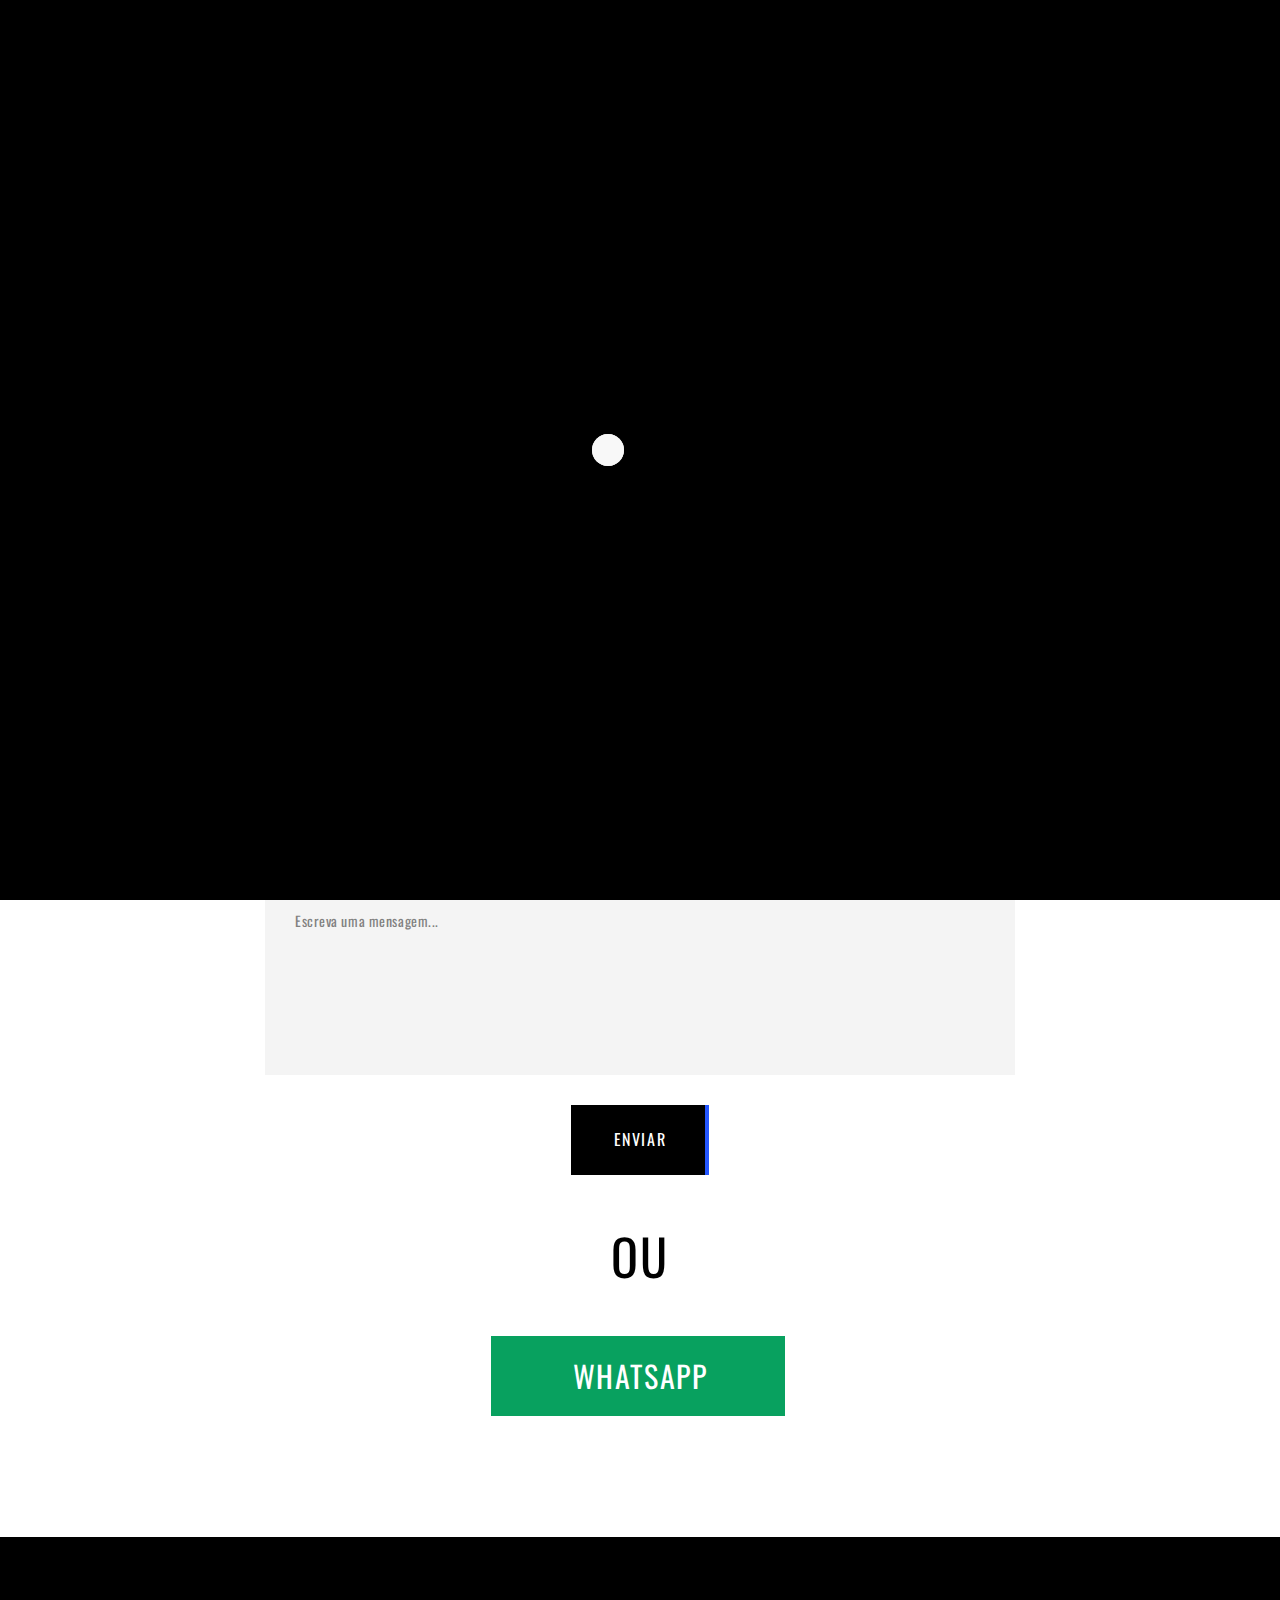
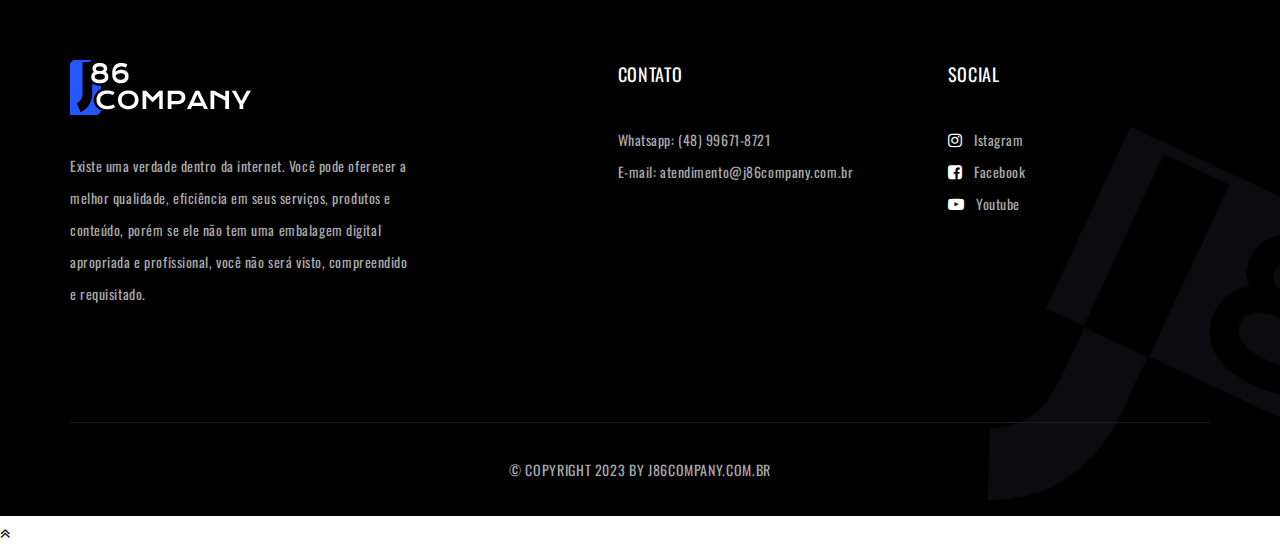
==== contato.html @ 026884f4 "First commit" ====
<!DOCTYPE html>
<html lang="en">
  <head>
    <meta charset="UTF-8" />
    <title>J86 Company - Contato</title>
    <meta name="viewport" content="width=device-width" />

    <!-- Include All CSS here-->
    <link rel="stylesheet" type="text/css" href="css/bootstrap.css" />
    <link rel="stylesheet" type="text/css" href="css/owl.carousel.css" />
    <link rel="stylesheet" type="text/css" href="css/owl.theme.css" />
    <link rel="stylesheet" type="text/css" href="css/font-awesome.min.css" />
    <link rel="stylesheet" type="text/css" href="css/animate.css" />
    <link rel="stylesheet" type="text/css" href="css/magnific-popup.css" />
    <link rel="stylesheet" type="text/css" href="css/settings.css" />
    <link rel="stylesheet" type="text/css" href="css/slick.css" />
    <link rel="stylesheet" type="text/css" href="css/icons.css" />
    <link rel="stylesheet" type="text/css" href="css/preset.css" />
    <link rel="stylesheet" type="text/css" href="css/theme.css" />
    <link rel="stylesheet" type="text/css" href="css/responsive.css" />
    <link
      rel="stylesheet"
      type="text/css"
      href="css/presets/color1.css"
      id="colorChange"
    />
    <!-- End Include All CSS -->

    <!-- Favicon Icon -->
    <link rel="icon" type="image/png" href="images/favicon.png" />
  </head>
  <body>
    <!-- Preloading -->
    <div class="preloader text-center">
      <div class="la-ball-circus la-2x">
        <div></div>
        <div></div>
        <div></div>
        <div></div>
        <div></div>
      </div>
    </div>
    <!-- Preloading -->

    <!-- Header 01 -->
    <header class="header_01" id="header">
      <div class="container-fluid">
        <div class="row">
          <div class="col-lg-2 col-sm-3 col-md-3">
            <div class="logo">
              <a href="index.html"><img src="images/logo.png" alt="" /></a>
            </div>
          </div>
          <div class="col-lg-8 col-sm-7 col-md-7">
            <nav class="mainmenu text-center">
              <ul>
                <li class="menu-item-has-children">
                  <a href="index.html">home</a>
                </li>
                <li><a href="sobre.html">Sobre</a></li>
                <li class="menu-item-has-children">
                  <a href="#">Serviços</a>
                  <ul class="sub-menu">
                    <li>
                      <a href="gestao-de-midias.html">Gestão de Mídias</a>
                    </li>
                    <li>
                      <a href="sites.html">Sites e E-commerce</a>
                    </li>
                    <li><a href="design.html">Design Gráfico</a></li>
                    <li><a href="edicao.html">Edição de Vídeo</a></li>
                    <li>
                      <a href="conteudo.html">Conteúdo Criativo</a>
                    </li>
                  </ul>
                </li>
                <li class="menu-item-has-children">
                  <a href="#">Portfolio</a>
                  <ul class="sub-menu">
                    <li><a href="imagens.html">Portfolio imagens</a></li>
                    <li><a href="videos.html">Portfolio vídeos</a></li>
                  </ul>
                </li>

                <li><a href="contato.html">Contato</a></li>
              </ul>
            </nav>
          </div>
          <div class="col-lg-2 col-sm-2 col-md-2">
            <div class="navigator text-right">
              <a class="search searchToggler" href="javascript:void(0);"
                ><i class="mei-magnifying-glass"></i
              ></a>
              <a
                href="javascript:void(0);"
                class="menu mobilemenu hidden-sm hidden-md hidden-lg hidden-xs"
                ><i class="mei-menu"></i
              ></a>
              <a
                id="open-overlay-nav"
                class="menu hamburger"
                href="javascript:void(0);"
                ><i class="mei-menu"></i
              ></a>
            </div>
          </div>
        </div>
      </div>
    </header>
    <!-- Header 01 -->

    <!-- Search From -->
    <div class="searchFixed popupBG">
      <div class="container-fluid">
        <a href="" id="sfCloser" class="sfCloser"></a>
        <div class="searchForms">
          <div class="container">
            <div class="row">
              <div class="col-lg-8 col-lg-offset-2">
                <form method="post" action="#">
                  <input
                    type="text"
                    name="s"
                    class="searchField"
                    placeholder="Pesquise aqui..."
                  />
                  <button type="submit"><i class="fa fa-search"></i></button>
                </form>
              </div>
            </div>
          </div>
        </div>
      </div>
    </div>
    <!-- Search From -->

    <!-- PopUP Menu -->
    <div class="popup popup__menu">
      <a href="" id="close-popup" class="close-popup"></a>
      <div class="container mobileContainer">
        <div class="row">
          <div class="col-lg-12 text-left">
            <div class="logo2">
              <a href="index.html"><img src="images/logo.png" alt="" /></a>
            </div>
          </div>
        </div>
        <div class="row">
          <div class="col-lg-12">
            <div class="popup-inner">
              <div class="dl-menu__wrap dl-menuwrapper">
                <ul class="dl-menu dl-menuopen">
                  <li>
                    <a href="index.html">home</a>
                  </li>
                  <li><a href="sobre.html">Sobre</a></li>
                  <li class="menu-item-has-children">
                    <a href="javascript:void(0);">serviços</a>
                    <ul class="dl-submenu">
                      <li>
                        <a href="gestao-de-midias.html">Gestão de Mídias</a>
                      </li>
                      <li>
                        <a href="sites.html">Sites e E-commerce</a>
                      </li>
                      <li><a href="design.html">Design Gráfico</a></li>
                      <li>
                        <a href="edicao.html">Edição de Vídeo</a>
                      </li>
                      <li>
                        <a href="conteudo.html">Conteúdo Criativo</a>
                      </li>
                    </ul>
                  </li>
                  <li class="menu-item-has-children">
                    <a href="javascript:void(0);">Portfolio</a>
                    <ul class="dl-submenu">
                      <li><a href="imagens.html">Portfolio imagens</a></li>
                      <li><a href="videos.html">Portfolio vídeos</a></li>
                    </ul>
                  </li>

                  <li><a href="contato.html">Contato</a></li>
                </ul>
              </div>
            </div>
          </div>
        </div>
        <div class="row">
          <div class="col-lg-6 col-sm-6 col-xs-12 text-left">
            <ul class="footer__contacts text-left">
              <li>Whatsapp: (48) 99671-8721</li>
              <li>Email: atendimento@j86company.com.br</li>
              <li>Araranguá - SC</li>
            </ul>
          </div>
          <div class="col-lg-6 col-sm-6 col-xs-12 col-xs-12">
            <div class="popUp_social text-right">
              <ul>
                <li>
                  <a href="#"><i class="fa fa-instagram"></i>Instagram</a>
                </li>
                <li>
                  <a href="#"><i class="fa fa-facebook-square"></i>Facebook</a>
                </li>
                <li>
                  <a href="#"><i class="fa fa-youtube-play"></i>Youtube</a>
                </li>
              </ul>
            </div>
          </div>
        </div>
      </div>
    </div>
    <!-- PopUP Menu -->

    <!-- Page Banner -->
    <section class="pageBanner">
      <div class="container">
        <div class="row">
          <div class="col-lg-12">
            <div class="banner_content text-center">
              <h4><a href="#">home</a> - contato</h4>
              <h2>Contate-nos</h2>
            </div>
          </div>
        </div>
      </div>
    </section>
    <!-- Page Banner -->

    <!-- Contact Section -->
    <section class="commonSection ContactPage">
      <div class="container">
        <div class="row">
          <div class="col-lg-12 text-center">
            <h4 class="sub_title">Entre em contato conosco</h4>
            <h2 class="sec_title">Envie-nos uma mensagem</h2>
          </div>
        </div>
        <div class="row">
          <div
            class="col-lg-8 col-lg-offset-2 col-sm-12 col-md-10 col-md-offset-1"
          >
            <form action="#" method="post" class="contactFrom" id="contactForm">
              <div class="row">
                <div class="col-lg-6 col-sm-6">
                  <input
                    class="input-form required"
                    type="text"
                    name="f_name"
                    id="f_name"
                    placeholder="Primeiro Nome"
                  />
                </div>
                <div class="col-lg-6 col-sm-6">
                  <input
                    class="input-form required"
                    type="text"
                    name="l_name"
                    id="l_name"
                    placeholder="Sobrenome"
                  />
                </div>
                <div class="col-lg-6 col-sm-6">
                  <input
                    class="input-form required"
                    type="email"
                    name="email"
                    id="email"
                    placeholder="Email"
                  />
                </div>
                <div class="col-lg-6 col-sm-6">
                  <input
                    class="input-form"
                    type="text"
                    name="phone"
                    id="phone"
                    placeholder="Telefone"
                  />
                </div>
                <div class="col-lg-12 col-sm-12">
                  <textarea
                    class="input-form required"
                    name="con_message"
                    id="con_message"
                    placeholder="Escreva uma mensagem..."
                  ></textarea>
                </div>
              </div>
              <button class="common_btn red_bg" type="submit" id="con_submit">
                <span>Enviar</span>
              </button>
            </form>
          </div>
        </div>
      </div>
    </section>
    <!-- Contact Section -->

    <!-- Our Client 2 Section -->
    <section class="commonSection padding50 client_2">
      <div class="container">
        <div class="row">
          <div class="col-lg-12 text-center">
            <h2
              style="margin-bottom: 50px; margin-top: -70px"
              class="sec_title"
            >
              OU
            </h2>
            <a
              class="common_btn -whatsTwo"
              href="https://api.whatsapp.com/send?phone=5548996718721&"
              ><span>Whatsapp</span></a
            >
          </div>
        </div>
      </div>
    </section>

    <!-- Our Client 2 Section -->

    <!-- Footer Section -->
    <footer class="footer_1">
      <div class="container">
        <div class="row">
          <div class="col-lg-5 col-sm-6 col-md-5">
            <aside class="widget aboutwidget">
              <a href="#"><img src="images/logo.png" alt="" /></a>
              <p>
                Existe uma verdade dentro da internet. Você pode oferecer a
                melhor qualidade, eficiência em seus serviços, produtos e
                conteúdo, porém se ele não tem uma embalagem digital apropriada
                e profissional, você não será visto, compreendido e requisitado.
              </p>
            </aside>
          </div>
          <div class="col-lg-4 col-sm-4 col-md-4">
            <aside class="widget contact_widgets">
              <h3 class="widget_title">contato</h3>
              <p>Whatsapp: (48) 99671-8721</p>
              <p>E-mail: <a href="#">atendimento@j86company.com.br</a></p>
            </aside>
          </div>
          <div class="col-lg-3 col-sm-2 col-md-3">
            <aside class="widget social_widget">
              <h3 class="widget_title">social</h3>
              <ul>
                <li>
                  <a href="#"><i class="fa fa-instagram"></i>Istagram</a>
                </li>
                <li>
                  <a href="#"><i class="fa fa-facebook-square"></i>Facebook</a>
                </li>
                <li>
                  <a href="#"><i class="fa fa-youtube-play"></i>Youtube</a>
                </li>
              </ul>
            </aside>
          </div>
        </div>
        <div class="row">
          <div class="col-lg-12 col-sm-12 text-center">
            <div class="copyright">
              © copyright 2023 by <a href="#">j86company.com.br</a>
            </div>
          </div>
        </div>
      </div>
    </footer>
    <!-- Footer Section -->

    <!-- Bact To To -->
    <a id="backToTop" href="#" class=""
      ><i class="fa fa-angle-double-up"></i
    ></a>
    <!-- Bact To To -->

    <!-- Include All JS -->
    <script src="js/jquery.js"></script>
    <script src="js/bootstrap.min.js"></script>
    <script src="js/modernizr.custom.js"></script>
    <script src="js/gmaps.js"></script>
    <script src="https://maps.google.com/maps/api/js?key=AIzaSyDTPlX-43R1TpcQUyWjFgiSfL_BiGxslZU"></script>
    <script src="js/jquery.themepunch.revolution.min.js"></script>
    <script src="js/jquery.themepunch.tools.min.js"></script>
    <!-- Rev slider Add on Start -->
    <script src="js/extensions/revolution.extension.actions.min.js"></script>
    <script src="js/extensions/revolution.extension.carousel.min.js"></script>
    <script src="js/extensions/revolution.extension.kenburn.min.js"></script>
    <script src="js/extensions/revolution.extension.migration.min.js"></script>
    <script src="js/extensions/revolution.extension.parallax.min.js"></script>
    <script src="js/extensions/revolution.extension.slideanims.min.js"></script>
    <script src="js/extensions/revolution.extension.layeranimation.min.js"></script>
    <script src="js/extensions/revolution.extension.navigation.min.js"></script>
    <script src="js/extensions/revolution.extension.video.min.js"></script>
    <!-- Rev slider Add on End -->
    <script src="js/dlmenu.js"></script>
    <script src="js/jquery.magnific-popup.js"></script>
    <script src="js/mixer.js"></script>
    <script src="js/jquery.easing.1.3.js"></script>
    <script src="js/owl.carousel.js"></script>
    <script src="js/slick.js"></script>
    <script src="js/jquery.appear.js"></script>
    <script src="js/theme.js"></script>
    <!-- Include All JS -->
  </body>
</html>
---- css/settings.css ----
/*-----------------------------------------------------------------------------

-	Revolution Slider 5.0 Default Style Settings -

Screen Stylesheet

version:   	5.4.5
date:      	15/05/17
author:		themepunch
email:     	info@themepunch.com
website:   	http://www.themepunch.com
-----------------------------------------------------------------------------*/

#debungcontrolls {
  z-index: 100000;
  position: fixed;
  bottom: 0px;
  width: 100%;
  height: auto;
  background: rgba(0, 0, 0, 0.6);
  padding: 10px;
  box-sizing: border-box;
}

.debugtimeline {
  width: 100%;
  height: 10px;
  position: relative;
  display: block;
  margin-bottom: 3px;
  display: none;
  white-space: nowrap;
  box-sizing: border-box;
}

.debugtimeline:hover {
  height: 15px;
}

.the_timeline_tester {
  background: #e74c3c;
  position: absolute;
  top: 0px;
  left: 0px;
  height: 100%;
  width: 0;
}

.rs-go-fullscreen {
  position: fixed !important;
  width: 100% !important;
  height: 100% !important;
  top: 0px !important;
  left: 0px !important;
  z-index: 9999999 !important;
  background: #ffffff !important;
}

.debugtimeline.tl_slide .the_timeline_tester {
  background: #f39c12;
}

.debugtimeline.tl_frame .the_timeline_tester {
  background: #3498db;
}

.debugtimline_txt {
  color: #fff;
  font-weight: 400;
  font-size: 7px;
  position: absolute;
  left: 10px;
  top: 0px;
  white-space: nowrap;
  line-height: 10px;
}

.rtl {
  direction: rtl;
}
@font-face {
  font-family: "revicons";
  src: url("../fonts/revicons/revicons.eot?5510888");
  src: url("../fonts/revicons/revicons.eot?5510888#iefix")
      format("embedded-opentype"),
    url("../fonts/revicons/revicons.woff?5510888") format("woff"),
    url("../fonts/revicons/revicons.ttf?5510888") format("truetype"),
    url("../fonts/revicons/revicons.svg?5510888#revicons") format("svg");
  font-weight: normal;
  font-style: normal;
}

[class^="revicon-"]:before,
[class*=" revicon-"]:before {
  font-family: "revicons";
  font-style: normal;
  font-weight: normal;
  speak: none;
  display: inline-block;
  text-decoration: inherit;
  width: 1em;
  margin-right: 0.2em;
  text-align: center;

  /* For safety - reset parent styles, that can break glyph codes*/
  font-variant: normal;
  text-transform: none;

  /* fix buttons height, for twitter bootstrap */
  line-height: 1em;

  /* Animation center compensation - margins should be symmetric */
  /* remove if not needed */
  margin-left: 0.2em;

  /* you can be more comfortable with increased icons size */
  /* font-size: 120%; */

  /* Uncomment for 3D effect */
  /* text-shadow: 1px 1px 1px rgba(127, 127, 127, 0.3); */
}

.revicon-search-1:before {
  content: "\e802";
} /* '' */
.revicon-pencil-1:before {
  content: "\e831";
} /* '' */
.revicon-picture-1:before {
  content: "\e803";
} /* '' */
.revicon-cancel:before {
  content: "\e80a";
} /* '' */
.revicon-info-circled:before {
  content: "\e80f";
} /* '' */
.revicon-trash:before {
  content: "\e801";
} /* '' */
.revicon-left-dir:before {
  content: "\e817";
} /* '' */
.revicon-right-dir:before {
  content: "\e818";
} /* '' */
.revicon-down-open:before {
  content: "\e83b";
} /* '' */
.revicon-left-open:before {
  content: "\e819";
} /* '' */
.revicon-right-open:before {
  content: "\e81a";
} /* '' */
.revicon-angle-left:before {
  content: "\e820";
} /* '' */
.revicon-angle-right:before {
  content: "\e81d";
} /* '' */
.revicon-left-big:before {
  content: "\e81f";
} /* '' */
.revicon-right-big:before {
  content: "\e81e";
} /* '' */
.revicon-magic:before {
  content: "\e807";
} /* '' */
.revicon-picture:before {
  content: "\e800";
} /* '' */
.revicon-export:before {
  content: "\e80b";
} /* '' */
.revicon-cog:before {
  content: "\e832";
} /* '' */
.revicon-login:before {
  content: "\e833";
} /* '' */
.revicon-logout:before {
  content: "\e834";
} /* '' */
.revicon-video:before {
  content: "\e805";
} /* '' */
.revicon-arrow-combo:before {
  content: "\e827";
} /* '' */
.revicon-left-open-1:before {
  content: "\e82a";
} /* '' */
.revicon-right-open-1:before {
  content: "\e82b";
} /* '' */
.revicon-left-open-mini:before {
  content: "\e822";
} /* '' */
.revicon-right-open-mini:before {
  content: "\e823";
} /* '' */
.revicon-left-open-big:before {
  content: "\e824";
} /* '' */
.revicon-right-open-big:before {
  content: "\e825";
} /* '' */
.revicon-left:before {
  content: "\e836";
} /* '' */
.revicon-right:before {
  content: "\e826";
} /* '' */
.revicon-ccw:before {
  content: "\e808";
} /* '' */
.revicon-arrows-ccw:before {
  content: "\e806";
} /* '' */
.revicon-palette:before {
  content: "\e829";
} /* '' */
.revicon-list-add:before {
  content: "\e80c";
} /* '' */
.revicon-doc:before {
  content: "\e809";
} /* '' */
.revicon-left-open-outline:before {
  content: "\e82e";
} /* '' */
.revicon-left-open-2:before {
  content: "\e82c";
} /* '' */
.revicon-right-open-outline:before {
  content: "\e82f";
} /* '' */
.revicon-right-open-2:before {
  content: "\e82d";
} /* '' */
.revicon-equalizer:before {
  content: "\e83a";
} /* '' */
.revicon-layers-alt:before {
  content: "\e804";
} /* '' */
.revicon-popup:before {
  content: "\e828";
} /* '' */

/******************************
	-	BASIC STYLES		-
******************************/

.rev_slider_wrapper {
  position: relative;
  z-index: 0;
  width: 100%;
}

.rev_slider {
  position: relative;
  overflow: visible;
}

.entry-content .rev_slider a,
.rev_slider a {
  box-shadow: none;
}

.tp-overflow-hidden {
  overflow: hidden !important;
}
.group_ov_hidden {
  overflow: hidden;
}

.tp-simpleresponsive img,
.rev_slider img {
  max-width: none !important;
  transition: none;
  margin: 0px;
  padding: 0px;
  border: none;
}

.rev_slider .no-slides-text {
  font-weight: bold;
  text-align: center;
  padding-top: 80px;
}

.rev_slider > ul,
.rev_slider_wrapper > ul,
.tp-revslider-mainul > li,
.rev_slider > ul > li,
.rev_slider > ul > li:before,
.tp-revslider-mainul > li:before,
.tp-simpleresponsive > ul,
.tp-simpleresponsive > ul > li,
.tp-simpleresponsive > ul > li:before,
.tp-revslider-mainul > li,
.tp-simpleresponsive > ul > li {
  list-style: none !important;
  position: absolute;
  margin: 0px !important;
  padding: 0px !important;
  overflow-x: visible;
  overflow-y: visible;
  list-style-type: none !important;
  background-image: none;
  background-position: 0px 0px;
  text-indent: 0em;
  top: 0px;
  left: 0px;
}

.tp-revslider-mainul > li,
.rev_slider > ul > li,
.rev_slider > ul > li:before,
.tp-revslider-mainul > li:before,
.tp-simpleresponsive > ul > li,
.tp-simpleresponsive > ul > li:before,
.tp-revslider-mainul > li,
.tp-simpleresponsive > ul > li {
  visibility: hidden;
}

.tp-revslider-slidesli,
.tp-revslider-mainul {
  padding: 0 !important;
  margin: 0 !important;
  list-style: none !important;
}

.rev_slider li.tp-revslider-slidesli {
  position: absolute !important;
}

.tp-caption .rs-untoggled-content {
  display: block;
}
.tp-caption .rs-toggled-content {
  display: none;
}

.rs-toggle-content-active.tp-caption .rs-toggled-content {
  display: block;
}
.rs-toggle-content-active.tp-caption .rs-untoggled-content {
  display: none;
}

.rev_slider .tp-caption,
.rev_slider .caption {
  position: relative;
  visibility: hidden;
  white-space: nowrap;
  display: block;
  -webkit-font-smoothing: antialiased !important;
  z-index: 1;
}

.rev_slider .tp-caption,
.rev_slider .caption,
.tp-simpleresponsive img {
  -moz-user-select: none;
  -khtml-user-select: none;
  -webkit-user-select: none;
  -o-user-select: none;
}

.rev_slider .tp-mask-wrap .tp-caption,
.rev_slider .tp-mask-wrap *:last-child,
.wpb_text_column .rev_slider .tp-mask-wrap .tp-caption,
.wpb_text_column .rev_slider .tp-mask-wrap *:last-child {
  margin-bottom: 0;
}

.tp-svg-layer svg {
  width: 100%;
  height: 100%;
  position: relative;
  vertical-align: top;
}

/* CAROUSEL FUNCTIONS */
.tp-carousel-wrapper {
  cursor: url(openhand.cur), move;
}
.tp-carousel-wrapper.dragged {
  cursor: url(closedhand.cur), move;
}

/* ADDED FOR SLIDELINK MANAGEMENT */
.tp_inner_padding {
  box-sizing: border-box;
  max-height: none !important;
}

.tp-caption.tp-layer-selectable {
  -moz-user-select: all;
  -khtml-user-select: all;
  -webkit-user-select: all;
  -o-user-select: all;
}

.tp-forcenotvisible,
.tp-hide-revslider,
.tp-caption.tp-hidden-caption,
.tp-parallax-wrap.tp-hidden-caption {
  visibility: hidden !important;
  display: none !important;
}

.rev_slider embed,
.rev_slider iframe,
.rev_slider object,
.rev_slider audio,
.rev_slider video {
  max-width: none !important;
}

.tp-element-background {
  position: absolute;
  top: 0px;
  left: 0px;
  width: 100%;
  height: 100%;
  z-index: 0;
}

.tp-blockmask,
.tp-blockmask_in,
.tp-blockmask_out {
  position: absolute;
  top: 0px;
  left: 0px;
  width: 100%;
  height: 100%;
  background: #fff;
  z-index: 1000;
  transform: scaleX(0) scaleY(0);
}

.tp-parallax-wrap {
  transform-style: preserve-3d;
}

/***********************************************************
	- 	ZONES / GOUP / ROW / COLUMN LAYERS AND HELPERS 	-
***********************************************************/
.rev_row_zone {
  position: absolute;
  width: 100%;
  left: 0px;
  box-sizing: border-box;
  min-height: 50px;
  font-size: 0px;
}

.rev_row_zone_top {
  top: 0px;
}
.rev_row_zone_middle {
  top: 50%;
  transform: translateY(-50%);
}
.rev_row_zone_bottom {
  bottom: 0px;
}

.rev_column .tp-parallax-wrap {
  vertical-align: top;
}

.rev_slider .tp-caption.rev_row {
  display: table;
  position: relative;
  width: 100% !important;
  table-layout: fixed;
  box-sizing: border-box;
  vertical-align: top;
  height: auto !important;
  font-size: 0px;
}

.rev_column {
  display: table-cell;
  position: relative;
  vertical-align: top;
  height: auto;
  box-sizing: border-box;
  font-size: 0px;
}

.rev_column_inner {
  box-sizing: border-box;
  display: block;
  position: relative;
  width: 100% !important;
  height: auto !important;
  white-space: normal !important;
}

.rev_column_bg {
  width: 100%;
  height: 100%;
  position: absolute;
  top: 0px;
  left: 0px;
  z-index: 0;
  box-sizing: border-box;
  background-clip: content-box;
  border: 0px solid transparent;
}

.rev_column_inner .tp-parallax-wrap,
.rev_column_inner .tp-loop-wrap,
.rev_column_inner .tp-mask-wrap {
  text-align: inherit;
}
.rev_column_inner .tp-mask-wrap {
  display: inline-block;
}

.rev_column_inner .tp-parallax-wrap .tp-loop-wrap,
.rev_column_inner .tp-parallax-wrap .tp-mask-wrap,
.rev_column_inner .tp-parallax-wrap {
  position: relative !important;
  left: auto !important;
  top: auto !important;
  line-height: 0px;
}

.rev_column_inner .tp-parallax-wrap .tp-loop-wrap,
.rev_column_inner .tp-parallax-wrap .tp-mask-wrap,
.rev_column_inner .tp-parallax-wrap,
.rev_column_inner .rev_layer_in_column {
  vertical-align: top;
}

.rev_break_columns {
  display: block !important;
}
.rev_break_columns .tp-parallax-wrap.rev_column {
  display: block !important;
  width: 100% !important;
}

/**********************************************
	-	FULLSCREEN AND FULLWIDHT CONTAINERS	-
**********************************************/

.fullscreen-container {
  position: relative;
  padding: 0;
}

.fullwidthbanner-container {
  position: relative;
  padding: 0;
  overflow: hidden;
}

.fullwidthbanner-container .fullwidthabanner {
  width: 100%;
  position: relative;
}

/*********************************
	-	SPECIAL TP CAPTIONS -
**********************************/

.tp-static-layers {
  position: absolute;
  z-index: 101;
  top: 0px;
  left: 0px;
  /*pointer-events:none;*/
}

/* new static layers position option */
.tp-static-layers-back {
  z-index: 0;
}

.tp-caption .frontcorner {
  width: 0;
  height: 0;
  border-left: 40px solid transparent;
  border-right: 0px solid transparent;
  border-top: 40px solid #00a8ff;
  position: absolute;
  left: -40px;
  top: 0px;
}

.tp-caption .backcorner {
  width: 0;
  height: 0;
  border-left: 0px solid transparent;
  border-right: 40px solid transparent;
  border-bottom: 40px solid #00a8ff;
  position: absolute;
  right: 0px;
  top: 0px;
}

.tp-caption .frontcornertop {
  width: 0;
  height: 0;
  border-left: 40px solid transparent;
  border-right: 0px solid transparent;
  border-bottom: 40px solid #00a8ff;
  position: absolute;
  left: -40px;
  top: 0px;
}

.tp-caption .backcornertop {
  width: 0;
  height: 0;
  border-left: 0px solid transparent;
  border-right: 40px solid transparent;
  border-top: 40px solid #00a8ff;
  position: absolute;
  right: 0px;
  top: 0px;
}

.tp-layer-inner-rotation {
  position: relative !important;
}

/***********************************************
	-	SPECIAL ALTERNATIVE IMAGE SETTINGS	-
***********************************************/

img.tp-slider-alternative-image {
  width: 100%;
  height: auto;
}

/******************************
	-	IE8 HACKS	-
*******************************/
.noFilterClass {
  filter: none !important;
}

/********************************
	-	FULLSCREEN VIDEO	-
*********************************/

.rs-background-video-layer {
  position: absolute;
  top: 0px;
  left: 0px;
  width: 100%;
  height: 100%;
  visibility: hidden;
  z-index: 0;
}

.tp-caption.coverscreenvideo {
  width: 100%;
  height: 100%;
  top: 0px;
  left: 0px;
  position: absolute;
}
.caption.fullscreenvideo,
.tp-caption.fullscreenvideo {
  left: 0px;
  top: 0px;
  position: absolute;
  width: 100%;
  height: 100%;
}

.caption.fullscreenvideo iframe,
.caption.fullscreenvideo audio,
.caption.fullscreenvideo video,
.tp-caption.fullscreenvideo iframe,
.tp-caption.fullscreenvideo iframe audio,
.tp-caption.fullscreenvideo iframe video {
  width: 100% !important;
  height: 100% !important;
  display: none;
}

.fullcoveredvideo audio,
.fullscreenvideo audio .fullcoveredvideo video,
.fullscreenvideo video {
  background: #000;
}

.fullcoveredvideo .tp-poster {
  background-position: center center;
  background-size: cover;
  width: 100%;
  height: 100%;
  top: 0px;
  left: 0px;
}

.videoisplaying .html5vid .tp-poster {
  display: none;
}

.tp-video-play-button {
  background: #000;
  background: rgba(0, 0, 0, 0.3);
  border-radius: 5px;
  position: absolute;
  top: 50%;
  left: 50%;
  color: #fff;
  z-index: 3;
  margin-top: -25px;
  margin-left: -25px;
  line-height: 50px !important;
  text-align: center;
  cursor: pointer;
  width: 50px;
  height: 50px;
  box-sizing: border-box;

  display: inline-block;
  vertical-align: top;
  z-index: 4;
  opacity: 0;
  transition: opacity 300ms ease-out !important;
}

.tp-hiddenaudio,
.tp-audio-html5 .tp-video-play-button {
  display: none !important;
}
.tp-caption .html5vid {
  width: 100% !important;
  height: 100% !important;
}
.tp-video-play-button i {
  width: 50px;
  height: 50px;
  display: inline-block;
  text-align: center;
  vertical-align: top;
  line-height: 50px !important;
  font-size: 40px !important;
}
.tp-caption:hover .tp-video-play-button {
  opacity: 1;
  display: block;
}
.tp-caption .tp-revstop {
  display: none;
  border-left: 5px solid #fff !important;
  border-right: 5px solid #fff !important;
  margin-top: 15px !important;
  line-height: 20px !important;
  vertical-align: top;
  font-size: 25px !important;
}
.videoisplaying .revicon-right-dir {
  display: none;
}
.videoisplaying .tp-revstop {
  display: inline-block;
}

.videoisplaying .tp-video-play-button {
  display: none;
}

.fullcoveredvideo .tp-video-play-button {
  display: none !important;
}

.fullscreenvideo .fullscreenvideo audio {
  object-fit: contain !important;
}
.fullscreenvideo .fullscreenvideo video {
  object-fit: contain !important;
}

.fullscreenvideo .fullcoveredvideo audio {
  object-fit: cover !important;
}
.fullscreenvideo .fullcoveredvideo video {
  object-fit: cover !important;
}

.tp-video-controls {
  position: absolute;
  bottom: 0;
  left: 0;
  right: 0;
  padding: 5px;
  opacity: 0;
  transition: opacity 0.3s;
  background-image: linear-gradient(
    to bottom,
    rgb(0, 0, 0) 13%,
    rgb(50, 50, 50) 100%
  );
  display: table;
  max-width: 100%;
  overflow: hidden;
  box-sizing: border-box;
}

.tp-caption:hover .tp-video-controls {
  opacity: 0.9;
}

.tp-video-button {
  background: rgba(0, 0, 0, 0.5);
  border: 0;
  color: #eee;
  border-radius: 3px;
  cursor: pointer;
  line-height: 12px;
  font-size: 12px;
  color: #fff;
  padding: 0px;
  margin: 0px;
  outline: none;
}
.tp-video-button:hover {
  cursor: pointer;
}

.tp-video-button-wrap,
.tp-video-seek-bar-wrap,
.tp-video-vol-bar-wrap {
  padding: 0px 5px;
  display: table-cell;
  vertical-align: middle;
}

.tp-video-seek-bar-wrap {
  width: 80%;
}
.tp-video-vol-bar-wrap {
  width: 20%;
}

.tp-volume-bar,
.tp-seek-bar {
  width: 100%;
  cursor: pointer;
  outline: none;
  line-height: 12px;
  margin: 0;
  padding: 0;
}

.rs-fullvideo-cover {
  width: 100%;
  height: 100%;
  top: 0px;
  left: 0px;
  position: absolute;
  background: transparent;
  z-index: 5;
}

.disabled_lc .tp-video-play-button,
.rs-background-video-layer video::-webkit-media-controls-start-playback-button,
.rs-background-video-layer video::-webkit-media-controls,
.rs-background-video-layer audio::-webkit-media-controls {
  display: none !important;
}

.tp-audio-html5 .tp-video-controls {
  opacity: 1 !important;
  visibility: visible !important;
}

/********************************
	-	DOTTED OVERLAYS	-
*********************************/
.tp-dottedoverlay {
  background-repeat: repeat;
  width: 100%;
  height: 100%;
  position: absolute;
  top: 0px;
  left: 0px;
  z-index: 3;
}
.tp-dottedoverlay.twoxtwo {
  background: url(../assets/gridtile.png);
}
.tp-dottedoverlay.twoxtwowhite {
  background: url(../assets/gridtile_white.png);
}
.tp-dottedoverlay.threexthree {
  background: url(../assets/gridtile_3x3.png);
}
.tp-dottedoverlay.threexthreewhite {
  background: url(../assets/gridtile_3x3_white.png);
}

/******************************
	-	SHADOWS		-
******************************/

.tp-shadowcover {
  width: 100%;
  height: 100%;
  top: 0px;
  left: 0px;
  background: #fff;
  position: absolute;
  z-index: -1;
}
.tp-shadow1 {
  box-shadow: 0 10px 6px -6px rgba(0, 0, 0, 0.8);
}

.tp-shadow2:before,
.tp-shadow2:after,
.tp-shadow3:before,
.tp-shadow4:after {
  z-index: -2;
  position: absolute;
  content: "";
  bottom: 10px;
  left: 10px;
  width: 50%;
  top: 85%;
  max-width: 300px;
  background: transparent;
  box-shadow: 0 15px 10px rgba(0, 0, 0, 0.8);

  transform: rotate(-3deg);
}

.tp-shadow2:after,
.tp-shadow4:after {
  transform: rotate(3deg);
  right: 10px;
  left: auto;
}

.tp-shadow5 {
  position: relative;
  box-shadow: 0 1px 4px rgba(0, 0, 0, 0.3), 0 0 40px rgba(0, 0, 0, 0.1) inset;
}
.tp-shadow5:before,
.tp-shadow5:after {
  content: "";
  position: absolute;
  z-index: -2;
  box-shadow: 0 0 25px 0px rgba(0, 0, 0, 0.6);
  top: 30%;
  bottom: 0;
  left: 20px;
  right: 20px;
  border-radius: 100px / 20px;
}

/******************************
	-	BUTTONS	-
*******************************/

.tp-button {
  padding: 6px 13px 5px;
  border-radius: 3px;
  height: 30px;
  cursor: pointer;
  color: #fff !important;
  text-shadow: 0px 1px 1px rgba(0, 0, 0, 0.6) !important;
  font-size: 15px;
  line-height: 45px !important;
  font-family: arial, sans-serif;
  font-weight: bold;
  letter-spacing: -1px;
  text-decoration: none;
}

.tp-button.big {
  color: #fff;
  text-shadow: 0px 1px 1px rgba(0, 0, 0, 0.6);
  font-weight: bold;
  padding: 9px 20px;
  font-size: 19px;
  line-height: 57px !important;
}

.purchase:hover,
.tp-button:hover,
.tp-button.big:hover {
  background-position: bottom, 15px 11px;
}

/*	BUTTON COLORS	*/

.tp-button.green,
.tp-button:hover.green,
.purchase.green,
.purchase:hover.green {
  background-color: #21a117;
  box-shadow: 0px 3px 0px 0px #104d0b;
}

.tp-button.blue,
.tp-button:hover.blue,
.purchase.blue,
.purchase:hover.blue {
  background-color: #1d78cb;
  box-shadow: 0px 3px 0px 0px #0f3e68;
}

.tp-button.red,
.tp-button:hover.red,
.purchase.red,
.purchase:hover.red {
  background-color: #cb1d1d;
  box-shadow: 0px 3px 0px 0px #7c1212;
}

.tp-button.orange,
.tp-button:hover.orange,
.purchase.orange,
.purchase:hover.orange {
  background-color: #ff7700;
  box-shadow: 0px 3px 0px 0px #a34c00;
}

.tp-button.darkgrey,
.tp-button.grey,
.tp-button:hover.darkgrey,
.tp-button:hover.grey,
.purchase.darkgrey,
.purchase:hover.darkgrey {
  background-color: #555;
  box-shadow: 0px 3px 0px 0px #222;
}

.tp-button.lightgrey,
.tp-button:hover.lightgrey,
.purchase.lightgrey,
.purchase:hover.lightgrey {
  background-color: #888;
  box-shadow: 0px 3px 0px 0px #555;
}

/* TP BUTTONS DESKTOP SIZE */

.rev-btn,
.rev-btn:visited {
  outline: none !important;
  box-shadow: none !important;
  text-decoration: none !important;
  line-height: 44px;
  font-size: 17px;
  font-weight: 500;
  padding: 12px 35px;
  box-sizing: border-box;
  font-family: "Roboto", sans-serif;
  cursor: pointer;
}

.rev-btn.rev-uppercase,
.rev-btn.rev-uppercase:visited {
  text-transform: uppercase;
  letter-spacing: 1px;
  font-size: 15px;
  font-weight: 900;
}

.rev-btn.rev-withicon i {
  font-size: 15px;
  font-weight: normal;
  position: relative;
  top: 0px;
  transition: all 0.2s ease-out !important;
  margin-left: 10px !important;
}

.rev-btn.rev-hiddenicon i {
  font-size: 15px;
  font-weight: normal;
  position: relative;
  top: 0px;
  transition: all 0.2s ease-out !important;
  opacity: 0;
  margin-left: 0px !important;
  width: 0px !important;
}
.rev-btn.rev-hiddenicon:hover i {
  opacity: 1 !important;
  margin-left: 10px !important;
  width: auto !important;
}

/* REV BUTTONS MEDIUM */
.rev-btn.rev-medium,
.rev-btn.rev-medium:visited {
  line-height: 36px;
  font-size: 14px;
  padding: 10px 30px;
}

.rev-btn.rev-medium.rev-withicon i {
  font-size: 14px;
  top: 0px;
}

.rev-btn.rev-medium.rev-hiddenicon i {
  font-size: 14px;
  top: 0px;
}

/* REV BUTTONS SMALL */
.rev-btn.rev-small,
.rev-btn.rev-small:visited {
  line-height: 28px;
  font-size: 12px;
  padding: 7px 20px;
}

.rev-btn.rev-small.rev-withicon i {
  font-size: 12px;
  top: 0px;
}

.rev-btn.rev-small.rev-hiddenicon i {
  font-size: 12px;
  top: 0px;
}

/* ROUNDING OPTIONS */
.rev-maxround {
  border-radius: 30px;
}
.rev-minround {
  border-radius: 3px;
}

/* BURGER BUTTON */
.rev-burger {
  position: relative;
  width: 60px;
  height: 60px;
  box-sizing: border-box;
  padding: 22px 0 0 14px;
  border-radius: 50%;
  border: 1px solid rgba(51, 51, 51, 0.25);
  -webkit-tap-highlight-color: rgba(0, 0, 0, 0);
  -webkit-tap-highlight-color: transparent;
  cursor: pointer;
}
.rev-burger span {
  display: block;
  width: 30px;
  height: 3px;
  background: #333;
  transition: 0.7s;
  pointer-events: none;
  transform-style: flat !important;
}
.rev-burger span:nth-child(2) {
  margin: 3px 0;
}

#dialog_addbutton .rev-burger:hover :first-child,
.open .rev-burger :first-child,
.open.rev-burger :first-child {
  transform: translateY(6px) rotate(-45deg);
}
#dialog_addbutton .rev-burger:hover :nth-child(2),
.open .rev-burger :nth-child(2),
.open.rev-burger :nth-child(2) {
  transform: rotate(-45deg);

  opacity: 0;
}
#dialog_addbutton .rev-burger:hover :last-child,
.open .rev-burger :last-child,
.open.rev-burger :last-child {
  transform: translateY(-6px) rotate(-135deg);
}

.rev-burger.revb-white {
  border: 2px solid rgba(255, 255, 255, 0.2);
}
.rev-burger.revb-white span {
  background: #fff;
}
.rev-burger.revb-whitenoborder {
  border: 0;
}
.rev-burger.revb-whitenoborder span {
  background: #fff;
}
.rev-burger.revb-darknoborder {
  border: 0;
}
.rev-burger.revb-darknoborder span {
  background: #333;
}

.rev-burger.revb-whitefull {
  background: #fff;
  border: none;
}

.rev-burger.revb-whitefull span {
  background: #333;
}

.rev-burger.revb-darkfull {
  background: #333;
  border: none;
}

.rev-burger.revb-darkfull span {
  background: #fff;
}

/* SCROLL DOWN BUTTON */

@keyframes rev-ani-mouse {
  0% {
    opacity: 1;
    top: 29%;
  }
  15% {
    opacity: 1;
    top: 50%;
  }
  50% {
    opacity: 0;
    top: 50%;
  }
  100% {
    opacity: 0;
    top: 29%;
  }
}
.rev-scroll-btn {
  display: inline-block;
  position: relative;
  left: 0;
  right: 0;
  text-align: center;
  cursor: pointer;
  width: 35px;
  height: 55px;
  box-sizing: border-box;
  border: 3px solid white;
  border-radius: 23px;
}
.rev-scroll-btn > * {
  display: inline-block;
  line-height: 18px;
  font-size: 13px;
  font-weight: normal;
  color: #7f8c8d;
  color: #ffffff;
  font-family: "proxima-nova", "Helvetica Neue", Helvetica, Arial, sans-serif;
  letter-spacing: 2px;
}
.rev-scroll-btn > *:hover,
.rev-scroll-btn > *:focus,
.rev-scroll-btn > *.active {
  color: #ffffff;
}
.rev-scroll-btn > *:hover,
.rev-scroll-btn > *:focus,
.rev-scroll-btn > *:active,
.rev-scroll-btn > *.active {
  opacity: 0.8;
}

.rev-scroll-btn.revs-fullwhite {
  background: #fff;
}

.rev-scroll-btn.revs-fullwhite span {
  background: #333;
}

.rev-scroll-btn.revs-fulldark {
  background: #333;
  border: none;
}

.rev-scroll-btn.revs-fulldark span {
  background: #fff;
}

.rev-scroll-btn span {
  position: absolute;
  display: block;
  top: 29%;
  left: 50%;
  width: 8px;
  height: 8px;
  margin: -4px 0 0 -4px;
  background: white;
  border-radius: 50%;
  animation: rev-ani-mouse 2.5s linear infinite;
}

.rev-scroll-btn.revs-dark {
  border-color: #333;
}
.rev-scroll-btn.revs-dark span {
  background: #333;
}

.rev-control-btn {
  position: relative;
  display: inline-block;
  z-index: 5;
  color: #fff;
  font-size: 20px;
  line-height: 60px;
  font-weight: 400;
  font-style: normal;
  font-family: Raleway;
  text-decoration: none;
  text-align: center;
  background-color: #000;
  border-radius: 50px;
  text-shadow: none;
  background-color: rgba(0, 0, 0, 0.5);
  width: 60px;
  height: 60px;
  box-sizing: border-box;
  cursor: pointer;
}

.rev-cbutton-dark-sr {
  border-radius: 3px;
}

.rev-cbutton-light {
  color: #333;
  background-color: rgba(255, 255, 255, 0.75);
}

.rev-cbutton-light-sr {
  color: #333;
  border-radius: 3px;
  background-color: rgba(255, 255, 255, 0.75);
}

.rev-sbutton {
  line-height: 37px;
  width: 37px;
  height: 37px;
}

.rev-sbutton-blue {
  background-color: #3b5998;
}
.rev-sbutton-lightblue {
  background-color: #00a0d1;
}
.rev-sbutton-red {
  background-color: #dd4b39;
}

/************************************
-	TP BANNER TIMER		-
*************************************/
.tp-bannertimer {
  visibility: hidden;
  width: 100%;
  height: 5px;
  background: #000;
  background: rgba(0, 0, 0, 0.15);
  position: absolute;
  z-index: 200;
  top: 0px;
}
.tp-bannertimer.tp-bottom {
  top: auto;
  bottom: 0px !important;
  height: 5px;
}

/*********************************************
-	BASIC SETTINGS FOR THE BANNER	-
***********************************************/

.tp-caption img {
  background: transparent;
  -ms-filter: "progid:DXImageTransform.Microsoft.gradient(startColorstr=#00FFFFFF,endColorstr=#00FFFFFF)";
  filter: progid:DXImageTransform.Microsoft.gradient(startColorstr=#00FFFFFF,endColorstr=#00FFFFFF);
  zoom: 1;
}

.tp-caption img {
}

.caption.slidelink a div,
.tp-caption.slidelink a div {
  width: 3000px;
  height: 1500px;
  background: url(../assets/coloredbg.png) repeat;
}
.tp-caption.slidelink a span {
  background: url(../assets/coloredbg.png) repeat;
}
.tp-shape {
  width: 100%;
  height: 100%;
}

/*********************************************
-	WOOCOMMERCE STYLES	-
***********************************************/

.tp-caption .rs-starring {
  display: inline-block;
}

.tp-caption .rs-starring .star-rating {
  float: none;
  display: inline-block;
  vertical-align: top;
  color: #ffc321 !important;
}

.tp-caption .rs-starring .star-rating,
.tp-caption .rs-starring-page .star-rating {
  position: relative;
  height: 1em;
  width: 5.4em;
  font-family: star;
  font-size: 1em !important;
}

.tp-caption .rs-starring .star-rating:before,
.tp-caption .rs-starring-page .star-rating:before {
  content: "\73\73\73\73\73";
  color: #e0dadf;
  float: left;
  top: 0;
  left: 0;
  position: absolute;
}

.tp-caption .rs-starring .star-rating span {
  overflow: hidden;
  float: left;
  top: 0;
  left: 0;
  position: absolute;
  padding-top: 1.5em;
  font-size: 1em !important;
}

.tp-caption .rs-starring .star-rating span:before,
.tp-caption .rs-starring .star-rating span:before {
  content: "\53\53\53\53\53";
  top: 0;
  position: absolute;
  left: 0;
}

/******************************
	-	LOADER FORMS	-
********************************/

.tp-loader {
  top: 50%;
  left: 50%;
  z-index: 10000;
  position: absolute;
}

.tp-loader.spinner0 {
  width: 40px;
  height: 40px;
  background-color: #fff;
  background-image: url(../assets/loader.gif);
  background-repeat: no-repeat;
  background-position: center center;
  box-shadow: 0px 0px 20px 0px rgba(0, 0, 0, 0.15);
  margin-top: -20px;
  margin-left: -20px;
  animation: tp-rotateplane 1.2s infinite ease-in-out;
  border-radius: 3px;
}

.tp-loader.spinner1 {
  width: 40px;
  height: 40px;
  background-color: #fff;
  box-shadow: 0px 0px 20px 0px rgba(0, 0, 0, 0.15);
  margin-top: -20px;
  margin-left: -20px;
  animation: tp-rotateplane 1.2s infinite ease-in-out;
  border-radius: 3px;
}

.tp-loader.spinner5 {
  background-image: url(../assets/loader.gif);
  background-repeat: no-repeat;
  background-position: 10px 10px;
  background-color: #fff;
  margin: -22px -22px;
  width: 44px;
  height: 44px;
  border-radius: 3px;
}

@keyframes tp-rotateplane {
  0% {
    transform: perspective(120px) rotateX(0deg) rotateY(0deg);
  }
  50% {
    transform: perspective(120px) rotateX(-180.1deg) rotateY(0deg);
  }
  100% {
    transform: perspective(120px) rotateX(-180deg) rotateY(-179.9deg);
  }
}

.tp-loader.spinner2 {
  width: 40px;
  height: 40px;
  margin-top: -20px;
  margin-left: -20px;
  background-color: #ff0000;
  box-shadow: 0px 0px 20px 0px rgba(0, 0, 0, 0.15);
  border-radius: 100%;
  animation: tp-scaleout 1s infinite ease-in-out;
}

@keyframes tp-scaleout {
  0% {
    transform: scale(0);
  }
  100% {
    transform: scale(1);
    opacity: 0;
  }
}

.tp-loader.spinner3 {
  margin: -9px 0px 0px -35px;
  width: 70px;
  text-align: center;
}

.tp-loader.spinner3 .bounce1,
.tp-loader.spinner3 .bounce2,
.tp-loader.spinner3 .bounce3 {
  width: 18px;
  height: 18px;
  background-color: #fff;
  box-shadow: 0px 0px 20px 0px rgba(0, 0, 0, 0.15);
  border-radius: 100%;
  display: inline-block;
  animation: tp-bouncedelay 1.4s infinite ease-in-out;
  /* Prevent first frame from flickering when animation starts */
  animation-fill-mode: both;
}

.tp-loader.spinner3 .bounce1 {
  animation-delay: -0.32s;
}

.tp-loader.spinner3 .bounce2 {
  animation-delay: -0.16s;
}

@keyframes tp-bouncedelay {
  0%,
  80%,
  100% {
    transform: scale(0);
  }
  40% {
    transform: scale(1);
  }
}

.tp-loader.spinner4 {
  margin: -20px 0px 0px -20px;
  width: 40px;
  height: 40px;
  text-align: center;
  animation: tp-rotate 2s infinite linear;
}

.tp-loader.spinner4 .dot1,
.tp-loader.spinner4 .dot2 {
  width: 60%;
  height: 60%;
  display: inline-block;
  position: absolute;
  top: 0;
  background-color: #fff;
  border-radius: 100%;
  animation: tp-bounce 2s infinite ease-in-out;
  box-shadow: 0px 0px 20px 0px rgba(0, 0, 0, 0.15);
}

.tp-loader.spinner4 .dot2 {
  top: auto;
  bottom: 0px;
  animation-delay: -1s;
}

@keyframes tp-rotate {
  100% {
    transform: rotate(360deg);
  }
}

@keyframes tp-bounce {
  0%,
  100% {
    transform: scale(0);
  }
  50% {
    transform: scale(1);
  }
}

/***********************************************
	-  STANDARD NAVIGATION SETTINGS 
***********************************************/

.tp-thumbs.navbar,
.tp-bullets.navbar,
.tp-tabs.navbar {
  border: none;
  min-height: 0;
  margin: 0;
  border-radius: 0;
}

.tp-tabs,
.tp-thumbs,
.tp-bullets {
  position: absolute;
  display: block;
  z-index: 1000;
  top: 0px;
  left: 0px;
}

.tp-tab,
.tp-thumb {
  cursor: pointer;
  position: absolute;
  opacity: 0.5;
  box-sizing: border-box;
}

.tp-arr-imgholder,
.tp-videoposter,
.tp-thumb-image,
.tp-tab-image {
  background-position: center center;
  background-size: cover;
  width: 100%;
  height: 100%;
  display: block;
  position: absolute;
  top: 0px;
  left: 0px;
}

.tp-tab:hover,
.tp-tab.selected,
.tp-thumb:hover,
.tp-thumb.selected {
  opacity: 1;
}

.tp-tab-mask,
.tp-thumb-mask {
  box-sizing: border-box !important;
}

.tp-tabs,
.tp-thumbs {
  box-sizing: content-box !important;
}

.tp-bullet {
  width: 15px;
  height: 15px;
  position: absolute;
  background: #fff;
  background: rgba(255, 255, 255, 0.3);
  cursor: pointer;
}
.tp-bullet.selected,
.tp-bullet:hover {
  background: #fff;
}

.tparrows {
  cursor: pointer;
  background: #000;
  background: rgba(0, 0, 0, 0.5);
  width: 40px;
  height: 40px;
  position: absolute;
  display: block;
  z-index: 1000;
}
.tparrows:hover {
  background: #000;
}
.tparrows:before {
  font-family: "revicons";
  font-size: 15px;
  color: #fff;
  display: block;
  line-height: 40px;
  text-align: center;
}
.tparrows.tp-leftarrow:before {
  content: "\e824";
}
.tparrows.tp-rightarrow:before {
  content: "\e825";
}

/***************************
	- KEN BURNS FIXES -
***************************/

body.rtl .tp-kbimg {
  left: 0 !important;
}

/***************************
	- 3D SHADOW MODE -
***************************/

.dddwrappershadow {
  box-shadow: 0 45px 100px rgba(0, 0, 0, 0.4);
}

/*******************
	- DEBUG MODE -
*******************/

.hglayerinfo {
  position: fixed;
  bottom: 0px;
  left: 0px;
  color: #fff;
  font-size: 12px;
  line-height: 20px;
  font-weight: 600;
  background: rgba(0, 0, 0, 0.75);
  padding: 5px 10px;
  z-index: 2000;
  white-space: normal;
}
.hginfo {
  position: absolute;
  top: -2px;
  left: -2px;
  color: #e74c3c;
  font-size: 12px;
  font-weight: 600;
  background: #000;
  padding: 2px 5px;
}
.indebugmode .tp-caption:hover {
  border: 1px dashed #c0392b !important;
}
.helpgrid {
  border: 2px dashed #c0392b;
  position: absolute;
  top: 0px;
  left: 0px;
  z-index: 0;
}
#revsliderlogloglog {
  padding: 15px;
  color: #fff;
  position: fixed;
  top: 0px;
  left: 0px;
  width: 200px;
  height: 150px;
  background: rgba(0, 0, 0, 0.7);
  z-index: 100000;
  font-size: 10px;
  overflow: scroll;
}

/** 
INSTAGRAM FILTERS BY UNA 
https://una.im/CSSgram/
**/
.aden {
  filter: hue-rotate(-20deg) contrast(0.9) saturate(0.85) brightness(1.2);
}
.aden::after {
  background: linear-gradient(to right, rgba(66, 10, 14, 0.2), transparent);
  mix-blend-mode: darken;
}
.perpetua::after,
.reyes::after {
  mix-blend-mode: soft-light;
  opacity: 0.5;
}
.inkwell {
  filter: sepia(0.3) contrast(1.1) brightness(1.1) grayscale(1);
}
.perpetua::after {
  background: linear-gradient(to bottom, #005b9a, #e6c13d);
}
.reyes {
  filter: sepia(0.22) brightness(1.1) contrast(0.85) saturate(0.75);
}
.reyes::after {
  background: #efcdad;
}
.gingham {
  filter: brightness(1.05) hue-rotate(-10deg);
}
.gingham::after {
  background: linear-gradient(to right, rgba(66, 10, 14, 0.2), transparent);
  mix-blend-mode: darken;
}
.toaster {
  filter: contrast(1.5) brightness(0.9);
}
.toaster::after {
  background: radial-gradient(circle, #804e0f, #3b003b);
  mix-blend-mode: screen;
}
.walden {
  filter: brightness(1.1) hue-rotate(-10deg) sepia(0.3) saturate(1.6);
}
.walden::after {
  background: #04c;
  mix-blend-mode: screen;
  opacity: 0.3;
}
.hudson {
  filter: brightness(1.2) contrast(0.9) saturate(1.1);
}
.hudson::after {
  background: radial-gradient(circle, #a6b1ff 50%, #342134);
  mix-blend-mode: multiply;
  opacity: 0.5;
}
.earlybird {
  filter: contrast(0.9) sepia(0.2);
}
.earlybird::after {
  background: radial-gradient(circle, #d0ba8e 20%, #360309 85%, #1d0210 100%);
  mix-blend-mode: overlay;
}
.mayfair {
  filter: contrast(1.1) saturate(1.1);
}
.mayfair::after {
  background: radial-gradient(
    circle at 40% 40%,
    rgba(255, 255, 255, 0.8),
    rgba(255, 200, 200, 0.6),
    #111 60%
  );
  mix-blend-mode: overlay;
  opacity: 0.4;
}
.lofi {
  filter: saturate(1.1) contrast(1.5);
}
.lofi::after {
  background: radial-gradient(circle, transparent 70%, #222 150%);
  mix-blend-mode: multiply;
}
._1977 {
  filter: contrast(1.1) brightness(1.1) saturate(1.3);
}
._1977:after {
  background: rgba(243, 106, 188, 0.3);
  mix-blend-mode: screen;
}
.brooklyn {
  filter: contrast(0.9) brightness(1.1);
}
.brooklyn::after {
  background: radial-gradient(circle, rgba(168, 223, 193, 0.4) 70%, #c4b7c8);
  mix-blend-mode: overlay;
}
.xpro2 {
  filter: sepia(0.3);
}
.xpro2::after {
  background: radial-gradient(circle, #e6e7e0 40%, rgba(43, 42, 161, 0.6) 110%);
  mix-blend-mode: color-burn;
}
.nashville {
  filter: sepia(0.2) contrast(1.2) brightness(1.05) saturate(1.2);
}
.nashville::after {
  background: rgba(0, 70, 150, 0.4);
  mix-blend-mode: lighten;
}
.nashville::before {
  background: rgba(247, 176, 153, 0.56);
  mix-blend-mode: darken;
}
.lark {
  filter: contrast(0.9);
}
.lark::after {
  background: rgba(242, 242, 242, 0.8);
  mix-blend-mode: darken;
}
.lark::before {
  background: #22253f;
  mix-blend-mode: color-dodge;
}
.moon {
  filter: grayscale(1) contrast(1.1) brightness(1.1);
}
.moon::before {
  background: #a0a0a0;
  mix-blend-mode: soft-light;
}
.moon::after {
  background: #383838;
  mix-blend-mode: lighten;
}
.clarendon {
  filter: contrast(1.2) saturate(1.35);
}
.clarendon:before {
  background: rgba(127, 187, 227, 0.2);
  mix-blend-mode: overlay;
}
.willow {
  filter: grayscale(0.5) contrast(0.95) brightness(0.9);
}
.willow::before {
  background-color: radial-gradient(40%, circle, #d4a9af 55%, #000 150%);
  mix-blend-mode: overlay;
}
.willow::after {
  background-color: #d8cdcb;
  mix-blend-mode: color;
}
.rise {
  filter: brightness(1.05) sepia(0.2) contrast(0.9) saturate(0.9);
}
.rise::after {
  background: radial-gradient(
    circle,
    rgba(232, 197, 152, 0.8),
    transparent 90%
  );
  mix-blend-mode: overlay;
  opacity: 0.6;
}
.rise::before {
  background: radial-gradient(
    circle,
    rgba(236, 205, 169, 0.15) 55%,
    rgba(50, 30, 7, 0.4)
  );
  mix-blend-mode: multiply;
}
._1977:after,
._1977:before,
.aden:after,
.aden:before,
.brooklyn:after,
.brooklyn:before,
.clarendon:after,
.clarendon:before,
.earlybird:after,
.earlybird:before,
.gingham:after,
.gingham:before,
.hudson:after,
.hudson:before,
.inkwell:after,
.inkwell:before,
.lark:after,
.lark:before,
.lofi:after,
.lofi:before,
.mayfair:after,
.mayfair:before,
.moon:after,
.moon:before,
.nashville:after,
.nashville:before,
.perpetua:after,
.perpetua:before,
.reyes:after,
.reyes:before,
.rise:after,
.rise:before,
.slumber:after,
.slumber:before,
.toaster:after,
.toaster:before,
.walden:after,
.walden:before,
.willow:after,
.willow:before,
.xpro2:after,
.xpro2:before {
  content: "";
  display: block;
  height: 100%;
  width: 100%;
  top: 0;
  left: 0;
  position: absolute;
  pointer-events: none;
}
._1977,
.aden,
.brooklyn,
.clarendon,
.earlybird,
.gingham,
.hudson,
.inkwell,
.lark,
.lofi,
.mayfair,
.moon,
.nashville,
.perpetua,
.reyes,
.rise,
.slumber,
.toaster,
.walden,
.willow,
.xpro2 {
  position: relative;
}
._1977 img,
.aden img,
.brooklyn img,
.clarendon img,
.earlybird img,
.gingham img,
.hudson img,
.inkwell img,
.lark img,
.lofi img,
.mayfair img,
.moon img,
.nashville img,
.perpetua img,
.reyes img,
.rise img,
.slumber img,
.toaster img,
.walden img,
.willow img,
.xpro2 img {
  width: 100%;
  z-index: 1;
}
._1977:before,
.aden:before,
.brooklyn:before,
.clarendon:before,
.earlybird:before,
.gingham:before,
.hudson:before,
.inkwell:before,
.lark:before,
.lofi:before,
.mayfair:before,
.moon:before,
.nashville:before,
.perpetua:before,
.reyes:before,
.rise:before,
.slumber:before,
.toaster:before,
.walden:before,
.willow:before,
.xpro2:before {
  z-index: 2;
}
._1977:after,
.aden:after,
.brooklyn:after,
.clarendon:after,
.earlybird:after,
.gingham:after,
.hudson:after,
.inkwell:after,
.lark:after,
.lofi:after,
.mayfair:after,
.moon:after,
.nashville:after,
.perpetua:after,
.reyes:after,
.rise:after,
.slumber:after,
.toaster:after,
.walden:after,
.willow:after,
.xpro2:after {
  z-index: 3;
}
.slumber {
  filter: saturate(0.66) brightness(1.05);
}
.slumber::after {
  background: rgba(125, 105, 24, 0.5);
  mix-blend-mode: soft-light;
}
.slumber::before {
  background: rgba(69, 41, 12, 0.4);
  mix-blend-mode: lighten;
}
.tp-kbimg-wrap:before,
.tp-kbimg-wrap:after {
  height: 500%;
  width: 500%;
}

/*  */

meipaly_paginations a,
.meipaly_paginations span {
  position: relative;
  display: inline-block;
  height: 46px;
  width: 45px;
  background: #f4f4f4;
  color: #818181;
  font-size: 14px;
  letter-spacing: 0.56px;
  text-align: center;
  padding: 17px 0;
  line-height: 0.8;
  margin: 0 3px;
  -webkit-transition: all 0.4s ease-out;
  transition: all 0.4s ease-out;
}

.meipaly_paginations a.next,
.meipaly_paginations a.prev {
  font-size: 20px;
  padding: 12px 0;
  margin: 0 2px;
}

.meipaly_paginations a:after,
.meipaly_paginations span:after {
  width: 4px;
  height: 0;
  position: absolute;
  right: 0;
  top: 0;
  bottom: 0;
  margin: auto 0;
  content: "";
  background: #e62b4a;
  visibility: hidden;
  opacity: 0;
  -webkit-transition: all 0.4s ease-out;
  transition: all 0.4s ease-out;
}

.meipaly_paginations a.prev:after {
  right: auto;
  left: 0;
}

.meipaly_paginations a:hover:after,
.meipaly_paginations span.current:after {
  height: 100%;
  visibility: visible;
  opacity: 1;
}

.meipaly_paginations a:hover,
.meipaly_paginations span.current {
  color: #fff;
  background: #000;
}

.input-form {
  width: 100%;
  height: 70px;
  background: #f4f4f4;
  border: none;
  text-align: left;
  padding: 0 30px;
  font-size: 14px;
  letter-spacing: 0.56px;
  line-height: 70px;
  color: #818181;
  margin: 0 0 30px;
  outline: none;
  border-radius: 0;
  -webkit-transition: all 0.3s ease-out;
  transition: all 0.3s ease-out;
}

.input-form.reqError {
  border: 1px solid var(--color-fir);
}

textarea.input-form {
  height: 190px;
  resize: none;
  line-height: 30px;
  padding: 21px 30px;
  margin-bottom: 21px;
}

input.input-form[type="text"]::-moz-placeholder,
input.input-form[type="email"]::-moz-placeholder,
textarea.input-form::-moz-placeholder {
  color: #818181 !important;
  opacity: 1 !important;
}

input.input-form[type="text"]::-ms-input-placeholder,
input.input-form[type="email"]::-ms-input-placeholder,
textarea.input-form::-ms-input-placeholder {
  color: #818181 !important;
  opacity: 1 !important;
}

input.input-form[type="text"]::-webkit-input-placeholder,
input.input-form[type="email"]::-webkit-input-placeholder,
textarea.input-form::-webkit-input-placeholder {
  color: #818181 !important;
  opacity: 1 !important;
}

.commentForm .common_btn.red_bg {
  padding: 28px 42.5px;
}

input.input-form:focus,
textarea.input-form:focus {
  -webkit-box-shadow: 0px 10px 35px 0px rgba(0, 0, 0, 0.05);
  -moz-box-shadow: 0px 10px 35px 0px rgba(0, 0, 0, 0.05);
  box-shadow: 0px 10px 35px 0px rgba(0, 0, 0, 0.05);
  border-right: 4px solid var(--color-fir);
  background: #fff;
}

.sidebar .widget {
  position: relative;
  margin-bottom: 30px;
}

.sidebar .widget.search-widget {
  padding: 0;
}

.sidebar .widget form.searchform {
  margin: 0;
  padding: 0;
}

.sidebar .widget form.searchform input {
  width: 100%;
  height: 91px;
  border: none;
  border-radius: 0;
  background: #000;
  font-size: 14px;
  letter-spacing: 1.4px;
  line-height: 30px;
  color: #ffffff;
  padding: 0 50px;
  text-transform: uppercase;
  outline: none;
}

.sidebar .widget form.searchform input::-moz-placeholder {
  color: #ffffff !important;
  opacity: 1 !important;
}

.sidebar .widget form.searchform input::-ms-input-placeholder {
  color: #ffffff !important;
  opacity: 1 !important;
}

.sidebar .widget form.searchform input::-webkit-input-placeholder {
  color: #ffffff !important;
  opacity: 1 !important;
}

.sidebar .widget_title {
  font-size: 18px;
  text-transform: uppercase;
  line-height: 0.8;
  letter-spacing: 0.72px;
  margin: 0 0 -2px;
  padding: 23px 48px 24px;
  border: 2px solid #f4f4f4;
}

.meipaly_post_widget {
  position: relative;
  background: #f4f4f4;
  padding: 50px;
}

.mpw_item {
  position: relative;
  padding-left: 80px;
  border-bottom: 1px solid #e7e7e7;
  margin-bottom: 20px;
  padding-bottom: 21px;
}

.mpw_item:last-of-type {
  border-bottom: none;
  margin-bottom: 0;
  padding-bottom: 0;
}

.mpw_item img {
  width: 60px;
  height: 56px;
  position: absolute;
  top: 0;
  left: 0;
}

.mpw_item a {
  text-transform: uppercase;
  font-size: 16px;
  line-height: 24px;
  color: #818181;
  display: inline-block;
  margin: 3px 0 0;
}

.mpw_item a:hover {
  color: #000;
}

.meipaly_categorie_widget {
  position: relative;
  background: #f4f4f4;
  padding: 43px 50px 44px;
}

.meipaly_categorie_widget ul {
  margin: 0;
  padding: 0;
}

.meipaly_categorie_widget ul li {
  list-style: none;
  display: block;
  margin: 0 0 12px;
}

.meipaly_categorie_widget ul li:last-of-type {
  margin-bottom: 0;
}

.meipaly_categorie_widget ul li a {
  display: inline-block;
  font-size: 16px;
  line-height: 22px;
  color: #818181;
}

.meipaly_categorie_widget ul li a:hover {
  color: #000;
}

.meipaly_tagcloude_widget {
  position: relative;
  background: #f4f4f4;
  padding: 43px 50px 44px;
}

.meipaly_tagcloude_widget a {
  display: inline-block;
  font-size: 16px;
  line-height: 30px;
  color: #818181;
}

.meipaly_tagcloude_widget a:hover {
  color: #000;
}
---- css/icons.css ----
@font-face {
  font-family: "fontello";
  src: url("../fonts/fontello.eot?25982426");
  src: url("../fonts/fontello.eot?25982426#iefix") format("embedded-opentype"),
    url("../fonts/fontello.woff2?25982426") format("woff2"),
    url("../fonts/fontello.woff?25982426") format("woff"),
    url("../fonts/fontello.ttf?25982426") format("truetype"),
    url("../fonts/fontello.svg?25982426#fontello") format("svg");
  font-weight: normal;
  font-style: normal;
}
/* Chrome hack: SVG is rendered more smooth in Windozze. 100% magic, uncomment if you need it. */
/* Note, that will break hinting! In other OS-es font will be not as sharp as it could be */
/*
@media screen and (-webkit-min-device-pixel-ratio:0) {
  @font-face {
    font-family: 'fontello';
    src: url('../font/fontello.svg?25982426#fontello') format('svg');
  }
}
*/

[class^="mei-"]:before,
[class*=" mei-"]:before {
  font-family: "fontello";
  font-style: normal;
  font-weight: normal;
  /* speak: none; */

  display: inline-block;
  text-decoration: inherit;
  width: 1em;
  margin-right: 0.2em;
  text-align: center;
  /* opacity: .8; */

  /* For safety - reset parent styles, that can break glyph codes*/
  font-variant: normal;
  text-transform: none;

  /* fix buttons height, for twitter bootstrap */
  line-height: 1em;

  /* Animation center compensation - margins should be symmetric */
  /* remove if not needed */
  margin-left: 0.2em;

  /* you can be more comfortable with increased icons size */
  /* font-size: 120%; */

  /* Font smoothing. That was taken from TWBS */
  -webkit-font-smoothing: antialiased;
  -moz-osx-font-smoothing: grayscale;

  /* Uncomment for 3D effect */
  /* text-shadow: 1px 1px 1px rgba(127, 127, 127, 0.3); */
}

.mei-settings:before {
  content: "\e800";
} /* '' */
.mei-team:before {
  content: "\e801";
} /* '' */
.mei-transfer:before {
  content: "\e802";
} /* '' */
.mei-web-design:before {
  content: "\e803";
} /* '' */
.mei-app-development:before {
  content: "\e804";
} /* '' */
.mei-computer-graphic:before {
  content: "\e805";
} /* '' */
.mei-development-1:before {
  content: "\e806";
} /* '' */
.mei-development:before {
  content: "\e807";
} /* '' */
.mei-pie-chart:before {
  content: "\e808";
} /* '' */
.mei-menu:before {
  content: "\e809";
} /* '' */
.mei-production:before {
  content: "\e80a";
} /* '' */
.mei-project-management:before {
  content: "\e80b";
} /* '' */
.mei-advertising:before {
  content: "\e80c";
} /* '' */
.mei-magnifying-glass:before {
  content: "\e80d";
} /* '' */
---- css/preset.css ----
/*
Theme Name: Meipaly
Theme URI: http://layerdrops.com/
Author: Layerdrops
Author URI: http://layerdrops.com/
Description: Meipaly - Fine One Page Parallax HTML5 Responsive Template
Version: 1.0
License:
License URI:
*/

/*=======================================================================
[Table of contents]
=========================================================================

1. Font Settings
2. Typography Settings
3. Section Title Settings
4. Button Settings
5. Section Settings
*/

/*------------------------------------------------------------------------------
/ 1. Font Settings
------------------------------------------------------------------------------*/
@import url("https://fonts.googleapis.com/css?family=Oswald:200,300,400,500,600,700");

body,
html {
  margin: 0;
  padding: 0;
}
body {
  line-height: 32px;
  color: #818181;
  letter-spacing: 0.64px;
  font-size: 16px;
  font-family: "Oswald", sans-serif;
  font-weight: 400;
  transition: all ease 400ms;
  -webkit-transition: all ease 400ms;
  -moz-transition: all ease 400ms;
}

/*------------------------------------------------------------------------------
/ 2. Typography Settings
------------------------------------------------------------------------------*/
h1,
h2,
h3,
h4,
h5 h6 {
  color: #000000;
  font-weight: 400;
  margin: 0 0 15px;
}
a {
  color: #000;
  text-decoration: none;
  transition: all ease 400ms;
  -webkit-transition: all ease 400ms;
  -moz-transition: all ease 400ms;
}
a:hover,
a:focus {
  text-decoration: none;
  outline: 0;
}
a:focus {
  color: #fff;
}
ul li {
  margin: 0;
  padding: 0;
  list-style: none;
}

/*------------------------------------------------------------------------------
/ 3. Section Title Settings
------------------------------------------------------------------------------*/
.noPadding {
  padding: 0;
}
.noPaddingRight {
  padding-right: 0;
}
.noPaddingLeft {
  padding-right: 0;
}

/*------------------------------------------------------------------------------
/ 4. Button Settings
------------------------------------------------------------------------------*/
.common_btn {
  border: none;
  font-size: 16px;
  font-weight: 400;
  background: #000000;
  color: #fff;
  height: 70px;
  text-transform: uppercase;
  text-align: center;
  padding: 28px 45.5px;
  display: inline-block;
  line-height: 0.8;
  letter-spacing: 1.6px;
  position: relative;
  outline: none;
  transition: all 0.4s ease-out;
  -moz-transition: all 0.4s ease-out;
  -webkit-transition: all 0.4s ease-out;
  -ms-transition: all 0.4s ease-out;
  -o-transition: all 0.4s ease-out;
}

.common_btn span {
  position: relative;
  z-index: 2;
}
.common_btn:after {
  content: "";
  width: 4px;
  height: 100%;
  position: absolute;
  right: 0;
  top: 0;
  background: #fff;
  transition: all 0.4s ease-out;
  -moz-transition: all 0.4s ease-out;
  -webkit-transition: all 0.4s ease-out;
  -ms-transition: all 0.4s ease-out;
  -o-transition: all 0.4s ease-out;
}
.common_btn:hover:after {
  width: 100%;
}
.common_btn:hover {
  color: #000;
}
.common_btn.red_bg {
  padding: 28px 40.5px;
}
.common_btn.red_bg:after {
  background: var(--color-fir);
}
.common_btn.red_bg:hover:after {
  width: 100%;
}
.common_btn.red_bg:hover {
  color: #fff;
}
.common_btn.-whats {
  background-color: #08a15f;
}
.common_btn.-whats:hover {
  color: #08a15f;
}
.common_btn.-whatsTwo {
  background-color: #08a15f;
  border: 1px solid #ffffff;
  font-size: 30px;
  height: auto;
  min-width: 300px;
}
.common_btn.-whatsTwo:hover {
  color: #08a15f;
  border: 1px solid #08a15f;
}

/*------------------------------------------------------------------------------
/ 5. Section Settings
------------------------------------------------------------------------------*/
.commonSection {
  padding: 120px 0;
  position: relative;
}
.commonSection.padding50 {
  padding: 0px 0 120px 0;
}
.commonSection .container {
  position: relative;
  z-index: 2;
}
.grays {
  background: #f5f6fa;
}
.sub_title {
  font-size: 12px;
  line-height: 0.8;
  font-weight: 400;
  color: #818181;
  letter-spacing: 1.2px;
  text-transform: uppercase;
  margin: 0 0 5px;
}
.sec_title {
  font-size: 50px;
  line-height: 60px;
  font-weight: 400;
  color: #000;
  letter-spacing: 2px;
  text-transform: uppercase;
  margin: 0 0 25px;
}
.red_color {
  color: #e62b4a;
}
.white {
  color: #ffffff;
}
.sec_desc {
  margin: 0 0 54px;
}
.color_aaa {
  color: #aaaaaa;
}

.color-fir {
  color: #3763f3;
}
.color-sec {
  color: #3879f8;
}
.color-thi {
  color: #498aec;
}
.color-fou {
  color: #46a8e9;
}
.color-fiv {
  color: #26b1d8;
}
.color-six {
  color: #10d2ff;
}
---- css/theme.css ----
/*
Theme Name: Meipaly
Theme URI: http://layerdrops.com/
Author: Layerdrops
Author URI: http://layerdrops.com/
Description: Meipaly - Digital Services Agency HTML5 Responsive Template
Version: 1.0
License:
License URI:
*/

/*=======================================================================
[Table of contents]
=========================================================================
1. Header 01 k
2. Revolution Slider k
3. Services Section k
4. About Agency k
5. What We Do Section k
6. Portfolio Section k
7. Fun Fact Section k
8. Trust Client Section k
9. Team Section k
10. Our Clients Section
11. Testimonail Section k
12. Blog Section
13. Ready Section k
14. Footer Section k
15. Servieces 2 Section
16. Featured Section
17. Tesimonial 02 Section k
18. Why Choose Us Section k
19. What We Do 2 Section k
20. Google Map Section 
21. About Page k
22. Service Page k
23. Portfolio Page
24. Blog Page
25. Contct Page k
26. Popup Search k
27. Popup Menu k
28. preloder k
29. Bact To Top k
30. Color Preset k
31. CONTACT FORM k
*/
/*----------------------------------------------------
/ 0. Root 01
------------------------------------------------------*/
:root {
  --color-fir: rgb(36, 87, 255);
  --color-fir-1: rgba(38, 89, 255, 0.7);
  --color-sec: #3879f8;
  --color-thi: rgb(73, 138, 236);
  --color-thi-1: rgba(75, 139, 236, 0.7);
  --color-fou: #46a8e9;
  --color-fou-1: rgba(70, 168, 233, 0.7);
  --color-fiv: #26b1d8;
  --color-six: #10d2ff;
  --color-sev: rgb(36, 111, 255);
}

/*----------------------------------------------------
/ 1. Header 01
------------------------------------------------------*/
.header_01 {
  position: absolute;
  left: 0;
  top: 0;
  width: 100%;
  z-index: 5;
  background: transparent;
  padding: 39px 40px 0 45px;
  border-bottom: 2px solid rgba(255, 255, 255, 0.1);
}

.logo {
  text-align: left;
  padding: 0 0 39px;
}

.logo img {
  max-width: 100%;
  height: auto;
}

.mainmenu {
  position: relative;
}

.mainmenu ul {
  margin: 0;
  padding: 0;
}

.mainmenu ul li {
  list-style: none;
  display: inline-block;
  line-height: 0.8;
  padding: 0 20px 53px;
  position: relative;
}

.mainmenu ul li a {
  display: block;
  color: #fff;
  font-size: 16px;
  line-height: 0.8;
  text-transform: uppercase;
  position: relative;
}

.mainmenu ul li a:after {
  position: absolute;
  width: 0;
  height: 1px;
  content: "";
  background: #fff;
  left: 0;
  right: 0;
  bottom: -5px;
  -moz-transition: all 0.4s ease-out;
  -webkit-transition: all 0.4s ease-out;
  transition: all 0.4s ease-out;
}

.mainmenu ul > li.active > a,
.mainmenu ul li a:hover {
  color: #fff;
}

.mainmenu ul > li.active > a:after,
.mainmenu ul li a:hover:after {
  width: 100%;
}

.mainmenu ul ul.sub-menu {
  background: #000;
  width: 200px;
  z-index: 9;
  text-align: center;
  padding: 25px 30px 13px;
  transition: all ease 400ms;
  -webkit-transition: all ease 400ms;
  -moz-transition: all ease 400ms;
  visibility: hidden;
  opacity: 0;
  left: 50%;
  margin: auto;
  position: absolute;
  right: 0;
  text-align: center;
  top: 100px;
  transform: translateX(-50%);
  z-index: 2;
}

.mainmenu ul ul.sub-menu:before {
  content: "";
  left: 0;
  margin: auto;
  position: absolute;
  right: 0;
  top: -5px;
  width: 0;
  height: 0;
  border-left: 5px solid transparent;
  border-right: 5px solid transparent;
  border-bottom: 5px solid #000;
  z-index: 10;
}

.mainmenu ul li:hover ul.sub-menu {
  visibility: visible;
  opacity: 1;
  top: 66px;
}

.mainmenu ul ul.sub-menu li {
  margin: 0;
  padding: 0 0 13px;
  display: block;
}

.mainmenu ul ul.sub-menu li a {
  font-size: 14px;
  line-height: 1.5;
  display: inline-block;
}

.mainmenu ul ul.sub-menu li a:after {
  bottom: 0;
}

.navigator {
  position: relative;
  padding: 6px 0 37px;
}

.navigator a {
  display: inline-block;
  color: #fff;
  line-height: 0.8;
  font-size: 25px;
  margin: 0;
}

.navigator a.search {
  margin-right: 16px;
}

.navigator a.active,
.navigator a:hover {
  color: var(--color-fir);
}

.black_color {
  border-color: #e5e5e5;
}

.black_color .mainmenu ul li a {
  color: #000000;
}

.black_color .mainmenu ul li a:hover {
  color: #000000;
}

.black_color .mainmenu ul li a:after {
  background: #000000;
}

.black_color .navigator a {
  color: #000000;
}

.black_color .navigator a.active,
.black_color .navigator a:hover {
  color: var(--color-fir);
}

.fixedHeader {
  background: #000;
  left: 0;
  position: fixed;
  right: 0;
  top: 0;
  width: 100%;
  z-index: 999;
  border: none;
  box-shadow: 0 2px 5px rgba(0, 0, 0, 0.05);
  -webkit-box-shadow: 0 2px 5px rgba(0, 0, 0, 0.05);
  -moz-box-shadow: 0 2px 5px rgba(0, 0, 0, 0.05);
}

.black_color.fixedHeader {
  background: #fff;
}

.black_color .mainmenu ul ul.sub-menu {
  background: #fff;
  box-shadow: 0 2px 5px rgba(0, 0, 0, 0.05);
  -webkit-box-shadow: 0 2px 5px rgba(0, 0, 0, 0.05);
  -moz-box-shadow: 0 2px 5px rgba(0, 0, 0, 0.05);
}

.black_color .mainmenu ul ul.sub-menu:before {
  border-bottom: 5px solid #fff;
}

.black_color .mainmenu ul li:hover ul.sub-menu {
  top: 66px;
}

/*----------------------------------------------------
/ 2. Revolution Slider
------------------------------------------------------*/
.rev_slider {
  position: relative;
}

.rev_slider .tp-leftarrow.me_arrows,
.rev_slider .tp-rightarrow.me_arrows {
  width: 74px;
  height: 72px;
  border-radius: 0;
  background: rgba(255, 255, 255, 0.35);
  color: #000;
  text-align: center;
  padding: 25px 0;
  transition: all ease 400ms;
  -webkit-transition: all ease 400ms;
  -moz-transition: all ease 400ms;
}

.rev_slider .tparrows.tp-rightarrow:before {
  content: "\f105";
  font-size: 24px;
  line-height: 0.8;
  color: #000000;
  font-family: "fontAwesome";
}

.rev_slider .tparrows.tp-leftarrow:before {
  content: "\f104";
  font-size: 24px;
  line-height: 0.8;
  color: #000000;
  font-family: "fontAwesome";
}

.rev_slider .tp-leftarrow.me_arrows:hover,
.rev_slider .tp-rightarrow.me_arrows:hover {
  background: rgba(255, 255, 255, 1);
}

.rev_slider .common_btn {
  padding: 28px 45.5px !important;
}

.rev_slider.slider_2 .tp-leftarrow.me_arrows,
.rev_slider.slider_2 .tp-rightarrow.me_arrows {
  background: rgba(0, 0, 0, 0.35);
  color: #fff;
}

.rev_slider.slider_2 .tparrows.tp-leftarrow:before,
.rev_slider.slider_2 .tparrows.tp-rightarrow:before {
  color: #fff;
}

.rev_slider.slider_2 .tp-leftarrow.me_arrows:hover,
.rev_slider.slider_2 .tp-rightarrow.me_arrows:hover {
  background: rgba(0, 0, 0, 1);
}

.tp-bannertimer {
  display: none;
}

/*----------------------------------------------------
/ 3. Services Section
------------------------------------------------------*/
.service_section {
  background: url(../images/bg/1.png) no-repeat center center / cover;
}

.icon_box_1 {
  display: inline-block;
  position: relative;
  width: 100%;
  background: transparent;
  -webkit-perspective: 1000;
  -moz-perspective: 1000;
  -ms-perspective: 1000;
  perspective: 1000;
  -ms-transform: perspective(1000px);
  -moz-transform-style: preserve-3d;
  -ms-transform-style: preserve-3d;
  transition: all ease 400ms;
  -webkit-transition: all ease 400ms;
  -moz-transition: all ease 400ms;
}

.icon_box_1 .back i,
.icon_box_1 .front i {
  font-size: 64px;
  line-height: 1;
  color: #aaaaaa;
  display: block;
  margin-bottom: 17px;
  transition: all ease 400ms;
  -moz-transition: all ease 400ms;
  -webkit-transition: all ease 400ms;
}

.icon_box_1 .back h3,
.icon_box_1 .front h3 {
  font-size: 16px;
  line-height: 20px;
  font-weight: 400;
  text-transform: uppercase;
  color: #aaaaaa;
  margin: 0;
  transition: all ease 400ms;
  -moz-transition: all ease 400ms;
  -webkit-transition: all ease 400ms;
}

.icon_box_1 .flipper {
  -webkit-transform-origin: 100% 213.5px;
  -moz-transform-origin: 100% 213.5px;
  -ms-transform-origin: 100% 213.5px;
  transform-origin: 100% 213.5px;
}

.flipper {
  -webkit-transition: 0.6s;
  -webkit-transform-style: preserve-3d;
  -ms-transition: 0.6s;
  -moz-transition: 0.6s;
  -moz-transform: perspective(1000px);
  -moz-transform-style: preserve-3d;
  -ms-transform-style: preserve-3d;
  transition: 0.6s;
  transform-style: preserve-3d;
  position: relative;
}

.front,
.back {
  -webkit-backface-visibility: hidden;
  -moz-backface-visibility: hidden;
  -ms-backface-visibility: hidden;
  backface-visibility: hidden;
  -webkit-transition: 0.6s;
  -webkit-transform-style: preserve-3d;
  -webkit-transform: rotateY(0deg);
  -moz-transition: 0.6s;
  -moz-transform-style: preserve-3d;
  -moz-transform: rotateY(0deg);
  -o-transition: 0.6s;
  -o-transform-style: preserve-3d;
  -o-transform: rotateY(0deg);
  -ms-transition: 0.6s;
  -ms-transform-style: preserve-3d;
  -ms-transform: rotateY(0deg);
  transition: 0.6s;
  transform-style: preserve-3d;
  transform: rotateY(0deg);
  position: absolute;
  top: 0;
  left: 0;
}

.front {
  -webkit-transform: rotateY(0deg);
  -ms-transform: rotateY(0deg);
  background: transparent;
  z-index: 2;
  border: 2px solid rgba(27, 27, 27, 1);
  padding: 48px 45px 45px;
  width: 100%;
}

.vertical .back {
  -webkit-transform: rotateX(180deg);
  -moz-transform: rotateX(180deg);
  -ms-transform: rotateX(180deg);
  transform: rotateX(180deg);
}

.back {
  background: var(--color-sec);
  -webkit-transform: rotateY(-180deg);
  -moz-transform: rotateY(-180deg);
  -o-transform: rotateY(-180deg);
  -ms-transform: rotateY(-180deg);
  transform: rotateY(-180deg);
  position: relative;
  padding: 48px 45px 45px;
  border: 2px solid var(--color-sec);
  width: 100%;
}

.icon_box_1:hover .front,
.icon_box_1.hover .front {
  -webkit-transform: rotateY(180deg);
  -moz-transform: rotateY(180deg);
  -o-transform: rotateY(180deg);
  transform: rotateY(180deg);
}

.icon_box_1:hover .back,
.icon_box_1.hover .back {
  -webkit-transform: rotateY(0deg);
  -moz-transform: rotateY(0deg);
  -o-transform: rotateY(0deg);
  -ms-transform: rotateY(0deg);
  transform: rotateY(0deg);
}

.custom_column .col-lg-3 {
  width: 20%;
}

.icon_box_1 .back h3,
.icon_box_1 .back i {
  color: #ffffff;
}

/*----------------------------------------------------
/ 4. About Agency
------------------------------------------------------*/
.ab_agency {
  padding-bottom: 147px;
}

.PR_79 {
  padding-right: 79px;
}

.MB_45 {
  margin-bottom: 45px;
}

.ab_img1 {
  position: absolute;
  right: 0;
  top: 0;
  z-index: 1;
}

.ab_img1 img {
  max-width: 100%;
  height: auto;
  -webkit-box-shadow: -2px 4px 30px 0px rgba(0, 0, 0, 0.3);
  -moz-box-shadow: -2px 4px 30px 0px rgba(0, 0, 0, 0.3);
  box-shadow: -2px 4px 30px 0px rgba(0, 0, 0, 0.3);
}

.ab_img2 {
  position: absolute;
  left: 0;
  top: 100px;
  z-index: 2;
}

.ab_img2:after {
  position: absolute;
  top: -40px;
  left: 40px;
  content: "";
  border: 10px solid var(--color-fir);
  width: 470px;
  height: 458px;
}

.ab_img2 img {
  max-width: 100%;
  height: auto;
  -webkit-box-shadow: -2px 4px 35px 0px rgba(0, 0, 0, 0.3);
  -moz-box-shadow: -2px 4px 35px 0px rgba(0, 0, 0, 0.3);
  box-shadow: -2px 4px 35px 0px rgba(0, 0, 0, 0.3);
}

/*----------------------------------------------------
/ 5. What We Do Section
------------------------------------------------------*/
.what_wedo {
  position: relative;
  border-bottom: 1px solid #e7e7e7;
  padding-bottom: 72px;
}

.what_wedo:after {
  position: absolute;
  left: 0;
  top: 0;
  width: 100%;
  height: 50%;
  content: "";
  background: #f4f4f4;
}

.videoWrap {
  position: relative;
  margin-bottom: 100px;
}

.videoWrap img {
  width: 100%;
  height: auto;
}

.play_video {
  left: 0;
  margin: auto;
  position: absolute;
  right: 0;
  text-align: center;
  top: 50%;
  transform: translateY(-50%);
  z-index: 2;
}

.play_video a.video_popup {
  display: inline-block;
  width: 115px;
  height: 115px;
  border-radius: 0;
  position: relative;
  background: #f00;
  color: #fff;
  font-size: 30px;
  line-height: 0.8;
  padding: 42px 0;
  margin-bottom: 31px;
}

.play_video a.video_popup:hover {
  background: #000;
  color: #fff;
}

.play_video h2 {
  font-size: 50px;
  line-height: 1;
  letter-spacing: 2px;
  color: #000;
  text-transform: uppercase;
  margin: 0;
}

.subscribefrom {
  position: relative;
  text-align: right;
}

.subscribefrom input[type="email"] {
  width: 470px;
  height: 70px;
  background: #f4f4f4;
  color: #818181;
  line-height: 70px;
  font-weight: 400;
  letter-spacing: 0.56px;
  padding-left: 30px;
  border: none;
  outline: none;
}

.subscribefrom .common_btn.red_bg {
  padding: 28px 42.5px;
  margin-left: 5px;
}

.subscribefrom input[type="email"]::-moz-placeholder {
  color: #818181 !important;
  opacity: 1 !important;
}

.subscribefrom input[type="email"]::-ms-input-placeholder {
  color: #818181 !important;
  opacity: 1 !important;
}

.subscribefrom input[type="email"]::-webkit-input-placeholder {
  color: #818181 !important;
  opacity: 1 !important;
}

/*----------------------------------------------------
/ 5.5. What We Do Section ## PORTIFOLIO ##
------------------------------------------------------*/
.videoWrap.-folio {
  margin-bottom: 50px;
}
.play_video a.video_popup.-folio {
  width: 55px;
  height: 55px;
  font-size: 25px;
  padding: 15px 0;
  margin-bottom: 15px;
}
.play_video.-folio h2 {
  font-size: 20px;
  letter-spacing: 1px;
}

/*----------------------------------------------------
/ 6. Portfolio Section
------------------------------------------------------*/
.porfolio {
  padding-bottom: 90px;
}

.singlefolio {
  position: relative;
  overflow: hidden;
  margin: 0 0 30px;
}

.singlefolio img {
  display: block;
  width: 100%;
  height: auto;
  -webkit-transition: all 0.4s ease-out;
  transition: all 0.4s ease-out;
}

.folioHover {
  visibility: hidden;
  opacity: 0;
  position: absolute;
  left: 20px;
  bottom: 50px;
  z-index: 3;
  transition: all ease 900ms;
  -moz-transition: all ease 900ms;
  -webkit-transition: all ease 900ms;
  -o-transition: all ease 900ms;
}

.singlefolio:after {
  position: absolute;
  bottom: 0;
  left: 0;
  right: 0;
  background: var(--color-fou-1);
  overflow: hidden;
  width: 0;
  height: 100%;
  content: "";
  transition: all 0.4s ease-out;
  -moz-transition: all 0.4s ease-out;
  -webkit-transition: all 0.4s ease-out;
  -o-transition: all 0.4s ease-out;
}

.singlefolio .folioHover a.cate {
  font-size: 12px;
  line-height: 32px;
  color: #fff;
  display: block;
  letter-spacing: 1.2px;
  margin: 0 0 3px;
  text-transform: uppercase;
  transition: all ease 400ms;
  -webkit-transition: all ease 400ms;
  -moz-transition: all ease 400ms;
}

.singlefolio .folioHover h4 {
  font-size: 20px;
  line-height: 0.8;
  color: #fff;
  letter-spacing: 0.8px;
  margin: 0;
  text-transform: uppercase;
}

.singlefolio .folioHover h4 a {
  color: #fff;
  transition: all ease 400ms;
  -webkit-transition: all ease 400ms;
  -moz-transition: all ease 400ms;
}

.singlefolio:hover img {
  transform: scale(1.1) rotate(2deg);
  -moz-transform: scale(1.1) rotate(2deg);
  -webkit-transform: scale(1.1) rotate(2deg);
  -ms-transform: scale(1.1) rotate(2deg);
  -o-transform: scale(1.1) rotate(2deg);
  -webkit-transition: all 0.4s ease-out;
  transition: all 0.4s ease-out;
}

.singlefolio:hover .folioHover {
  visibility: visible;
  opacity: 1;
  left: 50px;
}

.singlefolio:hover:after {
  width: 100%;
}

.singlefolio .folioHover a.cate:hover,
.singlefolio .folioHover h4 a:hover {
  color: #000;
}
/*----------------------------------------------------
/ 6.5 Banner Section
------------------------------------------------------*/
.cardinfo {
  padding: 80px 0px;
  background: url(../images/bg/1.png) no-repeat center center / cover;
  color: #fff;
  background-color: #000;
}
.cardinfo .container {
  display: flex;
  flex-direction: column;
  align-items: center;
}
.cardinfo .container .sec_desc {
  color: #aaaaaa;
}

.singlecardinfo {
  position: relative;
  overflow: hidden;
  margin: 0 0 30px;
  padding: 40px 15px 30px;
  cursor: pointer;
  color: #aaaaaa;
  border: 2px solid rgba(27, 27, 27, 1);
}

.singlecardinfo.-recomendado {
  color: #fff;
  background-color: var(--color-fir-1);
}
.singlecardinfo:hover {
  color: #fff;
}
.cateInfo {
  font-size: 12px;
  line-height: 18px;
  display: flex;
  flex-direction: column;
  align-items: center;
  letter-spacing: 1.2px;
  margin: 0 0 3px;
  text-transform: uppercase;
  transition: all ease 400ms;
  -webkit-transition: all ease 400ms;
  -moz-transition: all ease 400ms;
}

.singlecardinfo .cateInfo h3 {
  color: #fff;
  font-size: 20px;
  margin: 0px;
  line-height: 0.8;
  letter-spacing: 0.8px;
  line-height: 1.2;
  text-transform: uppercase;
}
.cateInfo p {
  max-width: 300px;
}
.singlecardinfo .cateInfo .planTitle {
  margin-bottom: 20px;
  font-size: 24px;
}
.singlecardinfo .cateInfo .planDesc {
  padding: 0px;
  margin: 0px;
}
.singlecardinfo .cateInfo .planDesc li {
  padding-bottom: 5px;
}

.singlecardinfo .cateInfo .posts {
  padding: 20px 0px;
  text-align: center;
}
.singlecardinfo .cateInfo .posts p {
  margin: 0px;
}
.singlecardinfo .cateInfo .posts span {
  display: block;
  font-size: 30px;
}
.singlecardinfo .cateInfo .price {
  color: #fff;
  padding: 10px;
  margin: 0px;
  font-size: 40px;
  text-align: center;
}

.singlecardinfo .cateInfo .plan-btn {
  color: #130f0f;
  display: block;
  width: 80%;
  background-color: #fff;
  line-height: 50px;
  text-align: center;
  font-size: 16px;
  margin-top: 30px;
}

.singlecardinfo .cateInfo .plan-btn:hover {
  background-color: var(--color-fir);
  color: #fff;
}

/*----------------------------------------------------
/ 7. Fun Fact Section
------------------------------------------------------*/
.funfact {
  background: url(../images/bg/2.jpg) no-repeat center center / cover;
  padding: 0 0 330px;
}

.BR {
  border-right: 1px solid #1a1a1a;
}

.singlefunfact {
  position: relative;
  padding-top: 113px;
}

.singlefunfact h1,
.singlefunfact p {
  font-size: 60px;
  line-height: 1;
  letter-spacing: 2.4px;
  font-weight: 300;
  color: #fff;
  margin: 0 0 25px;
}
.wrap-flex {
  display: flex;
  justify-content: center;
}
.wrap-fle {
  background-color: #3879f8;
  display: flex;
  justify-content: center;
}

.singlefunfact h3 {
  text-transform: uppercase;
  font-size: 16px;
  line-height: 0.8;
  color: #aaaaaa;
  letter-spacing: 1.6px;
  margin: 0;
}

/*----------------------------------------------------
/ 8. Trust Client Section
------------------------------------------------------*/
.trustClient {
  padding: 0 0 0;
  margin-top: -210px;
  z-index: 5;
}

.pb_120 {
  padding-bottom: 120px;
}

.CL_content {
  position: relative;
}

.CL_content img {
  max-width: 100%;
  height: auto;
}

.abc_inner {
  position: relative;
  margin-top: -477px;
  z-index: 2;
}

.abci_content {
  position: relative;
  background: #fff;
  padding: 87px 0 0 100px;
  margin-left: -17px;
}

.abci_content h2 {
  font-size: 50px;
  letter-spacing: 2px;
  color: #000000;
  line-height: 63px;
  text-transform: uppercase;
  margin: 0 0 43px;
}

.abci_content p {
  margin-bottom: 55px;
}

/*----------------------------------------------------
/ 9. Team Section
------------------------------------------------------*/
.team {
  padding-bottom: 172px;
}

.slick-list {
  -moz-user-select: none;
  box-sizing: border-box;
  display: block;
  position: relative;
}

.singleTM {
  width: 100%;
  height: auto;
  position: relative;
  overflow: hidden;
  transition: all ease 400ms;
  -webkit-transition: all ease 400ms;
  -moz-transition: all ease 400ms;
}

.team_slider .slick-slide {
  margin: 0 15px;
  outline: none;
}

.tm_img {
  position: relative;
}

.tm_img img {
  width: 100%;
  height: auto;
  max-width: none;
  width: calc(100% + 20px);
  -webkit-transition: opacity 0.35s, -webkit-transform 0.35s;
  transition: opacity 0.35s, transform 0.35s;
  -webkit-transform: translate3d(-10px, 0, 0);
  transform: translate3d(-10px, 0, 0);
  -webkit-backface-visibility: hidden;
  backface-visibility: hidden;
}

.singleTM:hover .tm_img img {
  -webkit-transform: translate3d(0, 0, 0);
  transform: translate3d(0, 0, 0);
}

.singleTM .tm_overlay {
  position: absolute;
  left: 0;
  top: 0;
  width: 100%;
  height: 100%;
  transition: all ease 900ms;
  -moz-transition: all ease 900ms;
  -webkit-transition: all ease 900ms;
  -o-transition: all ease 900ms;
}

.singleTM .tm_overlay:after {
  position: absolute;
  bottom: 0;
  right: 0;
  background: var(--color-fou-1);
  overflow: hidden;
  width: 0;
  height: 100%;
  content: "";
  transition: all ease 400ms;
  -webkit-transition: all ease 400ms;
  -moz-transition: all ease 400ms;
}

.singleTM .team_social {
  position: absolute;
  left: 20px;
  top: 49px;
  visibility: hidden;
  opacity: 0;
  z-index: 9;
  transition: all ease 900ms;
  -moz-transition: all ease 900ms;
  -webkit-transition: all ease 900ms;
  -o-transition: all ease 900ms;
}

.singleTM .team_social a {
  display: block;
  font-size: 12px;
  line-height: 0.8;
  letter-spacing: 1.2px;
  color: #fff;
  margin: 0 0 19px;
  position: relative;
  text-transform: uppercase;
}

.singleTM .team_social a span {
  position: relative;
}

.singleTM .team_social a span:after {
  width: 0;
  height: 1px;
  content: "";
  background: #fff;
  position: absolute;
  left: 0;
  right: 0;
  margin: 0 auto;
  bottom: -0px;
  -webkit-transition: all 0.4s ease-out;
  transition: all 0.4s ease-out;
}

.singleTM .team_social a span:hover:after {
  width: 100%;
}

.tm_overlay a.common_btn {
  position: absolute;
  left: 20px;
  bottom: 50px;
  visibility: hidden;
  opacity: 0;
  padding: 24px 30.5px;
  height: 60px;
  font-size: 14px;
  letter-spacing: 1.4px;
  transition: all ease 900ms;
  -moz-transition: all ease 900ms;
  -webkit-transition: all ease 900ms;
  -o-transition: all ease 900ms;
}

.singleTM:hover .tm_overlay a.common_btn {
  visibility: visible;
  opacity: 1;
  left: 50px;
  z-index: 9;
}

.singleTM:hover .team_social {
  visibility: visible;
  opacity: 1;
  left: 50px;
}

.singleTM:hover .tm_overlay:after {
  width: 100%;
}

.detail_TM {
  position: relative;
  text-align: center;
  padding: 30px 15px 0;
}

.detail_TM h5 {
  font-size: 20px;
  line-height: 0.8;
  letter-spacing: 0.8px;
  text-transform: uppercase;
  color: #000;
  display: block;
  margin: 0 0 3px;
  -webkit-transition: all 0.4s ease-out;
  transition: all 0.4s ease-out;
}

.detail_TM h6 {
  font-size: 12px;
  letter-spacing: 1.2px;
  color: #818181;
  text-transform: uppercase;
  position: relative;
  line-height: 0.8;
  display: inline-block;
}

.detail_TM h6:after {
  width: 0;
  height: 1px;
  content: "";
  background: #818181;
  position: absolute;
  left: 0;
  right: 0;
  margin: 0 auto;
  bottom: -4px;
  -webkit-transition: all 0.4s ease-out;
  transition: all 0.4s ease-out;
  -webkit-transition: all 0.4s ease-out;
  transition: all 0.4s ease-out;
}

.singleTM:hover .detail_TM h5 {
  color: var(--color-fir);
}

.singleTM:hover .detail_TM h6:after {
  width: 100%;
}

.slick-dots {
  padding: 0;
  position: absolute;
  left: 0;
  right: 0;
  margin: 0 auto;
  bottom: -74px;
  float: none;
  text-align: center;
}

.slick-dots li {
  list-style: none;
  display: inline-block;
  height: 10px;
  width: 10px;
  background: #dbdbdb;
  border: none;
  margin: 0 3px;
  cursor: pointer;
  padding: 0;
  transition: all ease 400ms;
  -webkit-transition: all ease 400ms;
  -moz-transition: all ease 400ms;
}

.slick-dots li button[type="button"] {
  border: none;
  border-radius: 0;
  display: inline-block;
  padding: 0;
  text-indent: -9999px;
  z-index: 10;
  outline: none;
}

.slick-dots li.slick-active,
.slick-dots li:hover {
  background: #000;
}

/*----------------------------------------------------
/ 10. Our Clients Section
------------------------------------------------------*/
.client {
  background: #f4f4f4;
}

.singleClient {
  position: relative;
  width: 100%;
  height: 208px;
  margin-bottom: 30px;
  background: #fff;
  text-align: center;
  transition: all ease 500ms;
  -moz-transition: all ease 500ms;
  -webkit-transition: all ease 500ms;
}

.singleClient a {
  width: 100%;
  height: 100%;
  text-align: center;
  display: inline-block;
}

.singleClient a img {
  max-width: 119px;
  height: auto;
  position: absolute;
  left: 0;
  top: 0;
  right: 0;
  bottom: 0;
  margin: auto;
  opacity: 0.4;
  display: inline-block !important;
  transition: all ease 500ms;
  -moz-transition: all ease 500ms;
  -webkit-transition: all ease 500ms;
}

.singleClient:after {
  width: 4px;
  height: 0;
  position: absolute;
  right: 0;
  top: 0;
  bottom: 0;
  margin: auto 0;
  content: "";
  background: var(--color-fir);
  visibility: hidden;
  opacity: 0;
  transition: all ease 500ms;
  -moz-transition: all ease 500ms;
  -webkit-transition: all ease 500ms;
}

.singleClient:hover:after {
  visibility: visible;
  opacity: 1;
  height: 100%;
}

.singleClient:hover a img {
  opacity: 1;
}

.singleClient:hover {
  -webkit-box-shadow: 0px 10px 35px 0px rgba(0, 0, 0, 0.05);
  -moz-box-shadow: 0px 10px 35px 0px rgba(0, 0, 0, 0.05);
  box-shadow: 0px 10px 35px 0px rgba(0, 0, 0, 0.05);
}

.client_slider .owl-controls .owl-nav {
  display: none;
}

.client_slider .owl-controls .owl-dots {
  line-height: 0.8;
  text-align: center;
  margin-top: 27px;
}

.client_slider .owl-controls .owl-dots .owl-dot span {
  line-height: 0.8;
  width: 10px;
  height: 10px;
  border-radius: 0;
  margin: 0 3px;
  padding: 0;
  background: #dbdbdb;
  -webkit-transition: all 0.4s ease-out;
  transition: all 0.4s ease-out;
}

.client_slider .owl-controls .owl-dots .owl-dot.active span,
.client_slider .owl-controls .owl-dots .owl-dot:hover span {
  background: #000000;
}

/*----------------------------------------------------
/ 11. Testimonail Section
------------------------------------------------------*/
.testimonial {
  background: url(../images/bg/3.jpg) no-repeat fixed center / cover;
  padding-bottom: 113px;
}

.testimonial_content {
  position: relative;
  text-align: center;
  padding: 0 65px;
}

.testimonial_content .testi_icon {
  width: 115px;
  height: 115px;
  background: var(--color-fir);
  text-align: center;
  display: inline-block;
  font-size: 64px;
  line-height: 0.8;
  color: #fff;
  padding: 25px 0;
  margin: 0 0 49px;
}

.testimonial_content h2 {
  font-size: 50px;
  line-height: 62px;
  letter-spacing: 2px;
  text-transform: uppercase;
  color: #fff;
  margin: 0 0 44px;
}

.testimonial_content h2 span {
  color: var(--color-fir);
}

.testimonial_content p {
  font-size: 20px;
  color: #fff;
  letter-spacing: 0.8px;
  margin: 0;
}

/*----------------------------------------------------
/ 13. Ready Section
------------------------------------------------------*/
.ready {
  background: url(../images/bg/4.png) no-repeat center center / cover;
}

.ready .sec_title {
  margin: 0;
}

.ready .common_btn {
  padding: 28px 42.5px;
}

.ready_2 {
  background: url(../images/bg/6.jpg) no-repeat center center / cover;
}

.ready_2 .sec_title {
  margin: 0;
}

.ready_2 .common_btn {
  padding: 28px 42.5px;
  background: #fff;
  color: #000;
}

/*----------------------------------------------------
/ 14. Footer Section
------------------------------------------------------*/
.footer_1 {
  position: relative;
  padding: 130px 0 0;
  background: url(../images/bg/5.jpg) no-repeat center center / cover;
}

.footer_1 .widget {
  position: relative;
  padding: 0 0 112px;
}

.footer_1 .widget .widget_title {
  font-size: 18px;
  letter-spacing: 0.72px;
  color: #fff;
  line-height: 0.8;
  margin: 0 0 43px;
  position: relative;
  text-transform: uppercase;
}

.footer_1 .aboutwidget {
  padding-right: 110px;
  margin-top: -8px;
}

.footer_1 .aboutwidget img {
  max-width: 100%;
  height: auto;
  margin-bottom: 34px;
}

.footer_1 .aboutwidget p {
  font-size: 14px;
  letter-spacing: 0.56px;
  color: #aaaaaa;
  margin: 0;
}

.footer_1 .contact_widgets {
  padding-left: 60px;
}

.footer_1 .contact_widgets p {
  font-size: 14px;
  letter-spacing: 0.56px;
  color: #aaaaaa;
  margin: 0;
}

.footer_1 .copyright a,
.footer_1 .contact_widgets p a {
  color: #aaaaaa;
}

.footer_1 .copyright a:hover,
.footer_1 .contact_widgets p a:hover {
  color: var(--color-fir);
}

.footer_1 .contact_widgets p:first-of-type {
  margin-bottom: 0px;
}

.footer_1 .social_widget ul {
  margin: 0;
  padding: 0;
}

.footer_1 .social_widget ul li {
  padding: 0;
  margin: 0 0 0;
  list-style: none;
  display: block;
}

.footer_1 .social_widget ul li a {
  font-size: 14px;
  letter-spacing: 0.56px;
  color: #aaaaaa;
  margin: 0;
  display: block;
  text-align: left;
}

.footer_1 .social_widget ul li a i {
  font-size: 16px;
  color: #fff;
  margin-right: 12px;
}

.footer_1 .social_widget ul li a:hover {
  color: #fff;
}

.footer_1 .copyright {
  border-top: 1px solid #1a1a1a;
  font-size: 14px;
  line-height: 0.8;
  color: #aaaaaa;
  text-transform: uppercase;
  padding: 41px 0;
}

/*----------------------------------------------------
/ 17. Tesimonial 02 Section
------------------------------------------------------*/
.testimonial_2 {
  background: url(../images/bg/2.jpg) no-repeat center center / cover;
}

.testimoniTab {
  position: relative;
}

.testimoniTab ul {
  margin: 53px 0 0;
  padding: 0;
}

.testimoniTab ul li {
  list-style: none;
  display: inline-block;
  opacity: 0.6;
  margin-right: 42px;
}

.testimoniTab ul li.active {
  opacity: 1;
}

.testimoniTab ul li:last-child {
  margin-right: 0;
}

.testimoniTab ul li a {
  display: block;
}

.testimoniTab ul li a span {
  width: 79px;
  height: 79px;
  display: block;
  margin-bottom: 21px;
  position: relative;
}

.testimoniTab ul li a span img {
  width: 100%;
  height: 100%;
}

.testimoniTab ul li a span:after {
  width: 29px;
  height: 29px;
  position: absolute;
  right: 0;
  bottom: 0;
  content: "“";
  background: var(--color-thi);
  font-size: 30px;
  line-height: 0.8;
  padding: 11px 0;
  z-index: 9;
  color: #fff;
  text-align: center;
}

.testimoniTab ul li a .author_detail {
  position: relative;
}

.testimoniTab ul li a .author_detail h5 {
  font-size: 16px;
  line-height: 0.8;
  color: #fff;
  margin: 0 0 16px;
  text-transform: uppercase;
}

.testimoniTab ul li a .author_detail h6 {
  font-size: 12px;
  line-height: 0.8;
  color: #aaaaaa;
  letter-spacing: 1.2px;
  margin: 0;
  text-transform: uppercase;
}

.testi_con {
  position: relative;
  text-align: left;
  padding-top: 120px;
}

.testi_con p {
  font-size: 24px;
  line-height: 42px;
  letter-spacing: 0.96px;
  color: #fff;
  font-weight: 300;
  margin: 0 0 21px;
}

.testi_con span {
  text-transform: uppercase;
  color: #aaaaaa;
  font-size: 12px;
  letter-spacing: 1.2px;
  line-height: 0.9;
  display: block;
  margin: 0;
}

.dots_owl {
  position: absolute;
  right: 15px;
  top: 0;
  z-index: 9;
}

.dots_owl .owl-dot {
  width: 10px;
  height: 10px;
  border: none;
  border-radius: 0;
  background: #1a1a1a;
  display: inline-block;
  cursor: pointer;
  margin-left: 5px;
  transition: all ease 500ms;
  -moz-transition: all ease 500ms;
  -webkit-transition: all ease 500ms;
}

.dots_owl .owl-dot.active,
.dots_owl .owl-dot:hover {
  background: #fff;
}

/*----------------------------------------------------
/ 18. Why Choose Us Section
------------------------------------------------------*/
.chooseUs {
}

.chooseUs_title {
  margin: 0;
  padding: 0;
}

.chooseUs_title li {
  list-style: none;
  margin: 0;
  padding: 0;
  width: 33.33333333%;
  display: inline-block;
  position: relative;
  float: left;
}

.chooseUs_title li a {
  display: block;
  font-size: 20px;
  line-height: 0.8;
  color: #000000;
  letter-spacing: 0.8px;
  background: #f4f4f4;
  padding: 49px 0;
  width: 100%;
  text-align: center;
  text-transform: uppercase;
}

.chooseUs_title li:hover a,
.chooseUs_title li.active a {
  background: #000;
  color: #fff;
}

.chose_img {
  position: relative;
  margin: 60px 0 0;
}

.chose_img img {
  width: 100%;
  height: auto;
}

.wh_choose {
  position: relative;
  margin: 51px 0 0;
}

.wh_choose p {
  margin: 0 0 25px;
}

.wh_choose ul {
  margin: 0;
  padding: 0;
}

.wh_choose ul li {
  display: block;
  line-height: 36px;
}

.wh_choose ul li i {
  font-size: 14px;
  color: var(--color-fir);
  line-height: 32px;
  margin-right: 15px;
}

/*----------------------------------------------------
/ 19. What We Do 2 Section
------------------------------------------------------*/
.what_wedo_2 {
  background: #f4f4f4;
}

.single_wedo {
  position: relative;
  overflow: hidden;
  -moz-transition: all 0.4s ease-out;
  -webkit-transition: all 0.4s ease-out;
  transition: all 0.4s ease-out;
}

.single_wedo img {
  width: 100%;
  height: auto;
}

.single_wedo .overlay_wedo {
  width: 100%;
  height: 100%;
  position: absolute;
  bottom: 0;
  right: 0;
  top: 0;
  left: 0;
  margin: auto;
  -moz-transition: all 0.4s ease-out;
  -webkit-transition: all 0.4s ease-out;
  transition: all 0.4s ease-out;
}

.single_wedo .overlay_wedo:after {
  position: absolute;
  bottom: 0;
  right: 0;
  top: 0;
  left: 0;
  margin: auto;
  background: var(--color-fir);
  overflow: hidden;
  width: 0;
  height: 100%;
  content: "";
  visibility: hidden;
  opacity: 0;
  -moz-transition: all 0.4s ease-out;
  -webkit-transition: all 0.4s ease-out;
  transition: all 0.4s ease-out;
}

.single_wedo:hover .overlay_wedo:after {
  width: 100%;
  opacity: 1;
  visibility: visible;
}

.single_wedo .overlay_wedo a {
  height: 68px;
  color: #000000;
  line-height: 0.8;
  font-size: 18px;
  letter-spacing: 0.72px;
  text-transform: uppercase;
  display: inline-block;
  background: #fff;
  text-align: center;
  padding: 26px 0;
  width: 240px;
  z-index: 9;
  position: absolute;
  left: 0;
  right: 0;
  bottom: 0;
  top: 0;
  margin: auto;
}

.single_wedo .overlay_wedo a:hover {
  color: #fff;
  background: #000;
}

/*----------------------------------------------------
/ 21. About Page
------------------------------------------------------*/
.pageBanner {
  position: relative;
  min-height: 465px;
  background: url(../images/bg/8.png) no-repeat center center / cover;
  padding-top: 224px;
}

.banner_content {
  position: relative;
}

.banner_content h4 {
  color: #fff;
  font-size: 18px;
  line-height: 36px;
  letter-spacing: 1.8px;
  text-transform: uppercase;
  margin: 0 0 12px;
}

.banner_content h4 a {
  color: #fff;
  display: inline-block;
}

.banner_content h4 a:hover {
  color: #000;
}

.banner_content h2 {
  font-size: 70px;
  line-height: 1;
  font-weight: 700;
  letter-spacing: 2.8px;
  margin: 0;
  color: #fff;
  text-transform: uppercase;
}

.agency_img1 {
  position: relative;
  text-align: right;
}

.agency_img1:after {
  position: absolute;
  right: 60px;
  top: 60px;
  border: 10px solid var(--color-fir);
  height: 464px;
  width: 530px;
  content: "";
  z-index: 6;
}

.agency_img2 {
  position: relative;
  text-align: left;
  z-index: 4;
  margin-top: -184px;
}

.agency_img2 img,
.agency_img1 img {
  max-width: 100%;
  height: auto;
  -webkit-box-shadow: -2px 4px 35px 0px rgba(0, 0, 0, 0.3);
  -moz-box-shadow: -2px 4px 35px 0px rgba(0, 0, 0, 0.3);
  box-shadow: -2px 4px 35px 0px rgba(0, 0, 0, 0.3);
}

.compay_date {
  position: absolute;
  right: 60px;
  bottom: 3px;
  z-index: 4;
}

.compay_date h5 {
  text-transform: uppercase;
  font-size: 12px;
  letter-spacing: 1.2px;
  line-height: 0.8;
  color: #000;
  margin: 0 0 3px;
}

.compay_date h2 {
  font-size: 110px;
  line-height: 0.9;
  letter-spacing: 4.4px;
  color: #000;
  margin: 0;
}

.subscribe {
  padding: 100px 0 72px;
  border-bottom: 1px solid #e7e7e7;
}

.our_work {
  background: #f4f4f4;
  overflow: hidden;
  padding-bottom: 59px;
  position: relative;
}

.videoWrap_2 {
  position: absolute;
  left: 0;
  top: 0;
  bottom: 0;
  margin: auto 0;
  width: 50%;
  z-index: 10;
}

.videoWrap_2 .play_video h2 {
  color: #fff;
}

.videoWrap_2 img {
  width: 100%;
  height: 100%;
}

.ab_detail_wrap {
  padding-left: 90px;
}

.ab_detail_wrap .sec_title {
  margin-bottom: 46px;
}

.ab_detail_wrap .sec_desc {
  line-height: 36px;
}

/*----------------------------------------------------
/ 22. Service Page
------------------------------------------------------*/
.service_detail {
  padding-bottom: 82px;
}

.serviceArea {
  position: relative;
}

.serviceArea img {
  width: 100%;
  height: auto;
  margin-bottom: 57px;
}

.serviceArea h2 {
  text-transform: uppercase;
  color: #222232;
  line-height: 0.8;
  font-size: 50px;
  letter-spacing: 2px;
  margin-bottom: 34px;
}

.serviceArea p {
  margin: 0 0 31px;
}

.serviceArea h3 {
  line-height: 0.8;
  text-transform: uppercase;
  letter-spacing: 1.2px;
  color: #000000;
  font-size: 30px;
  margin-bottom: 50px;
}

.serviceArea .gaping {
  padding: 24px 0 0;
}

.serviceArea .gaping img {
  margin-bottom: 52px;
}

.serviceArea ul {
  margin: 0;
  padding: 0;
}

.serviceArea ul li {
  list-style: none;
  display: inline-block;
  line-height: 32px;
  font-size: 16px;
}

.serviceArea ul li i {
  color: var(--color-fir);
  margin-right: 10px;
  line-height: 36px;
}

.meipaly_services_help {
  position: relative;
  background: url(../images/s3.png) no-repeat center center / cover;
  padding: 47px 50px 47px;
}

.meipaly_services_help h4 {
  font-size: 18px;
  color: #ffffff;
  letter-spacing: 0.72px;
  text-transform: uppercase;
  margin: 0 0 40px;
}

.meipaly_services_help p {
  color: #aaaaaa;
  margin: 0 0 25px;
  padding-right: 5px;
}

.meipaly_services_help h2 {
  font-size: 30px;
  color: #ffffff;
  letter-spacing: 1.2px;
  text-transform: uppercase;
  margin: 0 0 0;
}

/*----------------------------------------------------
/ 25. Contct Page
------------------------------------------------------*/
.contactFrom {
  position: relative;
  text-align: center;
}

.contactFrom textarea.input-form {
  height: 190px;
  resize: none;
  line-height: 30px;
  padding: 21px 30px;
  margin-bottom: 21px;
}

.contactFrom .common_btn.red_bg {
  padding: 28px 42.5px;
}

/*------------------------------------------------------------------------------
/ 26. Popup Search
------------------------------------------------------------------------------*/
.searchFixed {
  position: fixed;
  width: 100%;
  height: 100%;
  background: rgba(17, 17, 17, 0.98);
  left: 0;
  top: 0;
  z-index: 9999;
  display: none;
}

.popupBG {
  background-image: url(../images/line-maker.svg);
  background-repeat: repeat;
  background-position: center center;
  padding: 0;
}

.searchForms {
  position: absolute;
  width: 100%;
  height: 100px;
  left: 0;
  top: 0;
  bottom: 0;
  right: 0;
  margin: auto;
}

.searchForms button[type="submit"] {
  padding: 0 0;
  outline: none;
  border: none;
  background: transparent;
  font-size: 24px;
  line-height: 0.9;
  color: #fff;
  position: absolute;
  height: 100%;
  width: 60px;
  text-transform: uppercase;
  right: 15px;
  top: -2px;
  text-align: center;
  transition: all ease 400ms;
  -webkit-transition: all ease 400ms;
  -moz-transition: all ease 400ms;
}

.searchForms button[type="submit"]:hover {
  color: var(--color-fir);
}

.searchForms input {
  width: 100%;
  height: 91px;
  border: none;
  border-bottom: 1px solid rgba(255, 255, 255, 0.5);
  background: none;
  font-size: 24px;
  color: #fff;
  text-transform: uppercase;
  padding-left: 10px;
  font-weight: 300;
}

.searchForms input:focus {
  outline: none;
  box-shadow: none;
}

.searchForms input::-webkit-input-placeholder {
  color: #fff;
  opacity: 1;
}

.searchForms input:-moz-placeholder {
  color: #fff;
  opacity: 1;
}

.searchForms input::-moz-placeholder {
  color: #fff;
  opacity: 1;
}

.searchForms input:-ms-input-placeholder {
  color: #fff;
  opacity: 1;
}

.sfCloser {
  background-color: #fff;
  border-radius: 50%;
  box-shadow: 0 0 0 0px #fff;
  font-weight: 600;
  height: 50px;
  width: 50px;
  position: absolute;
  right: 0;
  left: 0;
  margin: 0 auto;
  top: 30px;
  text-transform: uppercase;
  transition: all 0.5s cubic-bezier(0.7, 0, 0.3, 1);
  -moz-transition: all 0.5s cubic-bezier(0.7, 0, 0.3, 1);
  z-index: 99;
}

.sfCloser:after {
  width: 15px;
  height: 1px;
  background: #000;
  position: absolute;
  right: 17.5px;
  top: 24px;
  content: "";
  transform: rotate(-45deg);
  -webkit-transform: rotate(-45deg);
  -moz-transform: rotate(-45deg);
  transition: all ease 400ms;
  -webkit-transition: all ease 400ms;
  -moz-transition: all ease 400ms;
}

.sfCloser:before {
  width: 15px;
  height: 1px;
  background: #000;
  position: absolute;
  right: 17.5px;
  top: 24px;
  content: "";
  transform: rotate(45deg);
  -webkit-transform: rotate(45deg);
  -moz-transform: rotate(45deg);
  transition: all ease 400ms;
  -webkit-transition: all ease 400ms;
  -moz-transition: all ease 400ms;
}

.sfCloser:hover {
  box-shadow: 0 0 0 10px rgba(255, 255, 255, 0.2);
  box-shadow: 0 0 0 10px rgba(255, 255, 255, 0.2);
  -moz-box-shadow: 0 0 0 10px rgba(255, 255, 255, 0.2);
}

.sfCloser:hover:after,
.sfCloser:hover:before {
  background: var(--color-fir);
}

/*------------------------------------------------------------------------------
/ 27. Popup Menu
------------------------------------------------------------------------------*/
.popup {
  background: rgba(17, 17, 17, 0.98);
  display: -webkit-flex;
  display: -ms-flexbox;
  display: -moz-box;
  display: flex;
  -webkit-flex-direction: column;
  -ms-flex-direction: column;
  flex-direction: column;
  -webkit-align-items: center;
  -ms-flex-align: center;
  align-items: center;
  justify-content: center;
  height: 100vh;
  opacity: 0;
  padding-top: 30px;
  padding-bottom: 30px;
  position: fixed;
  top: 0;
  left: 0;
  visibility: hidden;
  transform: translateY(-100%);
  transition: all 0.6s 0s cubic-bezier(0.7, 0, 0.3, 1);
  width: 100%;
  z-index: 1000;
}

.close-popup {
  background-color: #fff;
  border-radius: 50%;
  box-shadow: 0 0 0 0px #fff;
  font-weight: 600;
  height: 50px;
  width: 50px;
  position: absolute;
  right: 30px;
  top: 30px;
  text-transform: uppercase;
  transition: all 0.5s cubic-bezier(0.7, 0, 0.3, 1);
  -moz-transition: all 0.5s cubic-bezier(0.7, 0, 0.3, 1);
  z-index: 99;
}

.close-popup:after {
  width: 15px;
  height: 1px;
  background: #000;
  position: absolute;
  right: 17.5px;
  top: 24px;
  content: "";
  transform: rotate(-45deg);
  -webkit-transform: rotate(-45deg);
  -moz-transform: rotate(-45deg);
  transition: all ease 400ms;
  -webkit-transition: all ease 400ms;
  -moz-transition: all ease 400ms;
}

.close-popup:before {
  width: 15px;
  height: 1px;
  background: #000;
  position: absolute;
  right: 17.5px;
  top: 24px;
  content: "";
  transform: rotate(45deg);
  -webkit-transform: rotate(45deg);
  -moz-transform: rotate(45deg);
  transition: all ease 400ms;
  -webkit-transition: all ease 400ms;
  -moz-transition: all ease 400ms;
}

.close-popup:hover {
  box-shadow: 0 0 0 10px rgba(255, 255, 255, 0.2);
  box-shadow: 0 0 0 10px rgba(255, 255, 255, 0.2);
  -moz-box-shadow: 0 0 0 10px rgba(255, 255, 255, 0.2);
}

.close-popup:hover:after,
.close-popup:hover:before {
  background: var(--color-fir);
}

.logo2 {
  z-index: 99;
  position: absolute;
  left: 0;
  top: 30px;
}

.footer__contacts {
  position: absolute;
  left: 0;
  bottom: 40px;
  margin: 0;
  padding-left: 0;
}

.popUp_social {
  position: absolute;
  right: 0;
  bottom: 34px;
  padding: 0;
}

.popUp_social ul {
  margin: 0;
  padding: 0;
}

.popUp_social ul li {
  padding: 0;
  margin: 0 20px 0 0;
  list-style: none;
  display: inline-block;
}

.popUp_social ul li:last-of-type {
  margin-right: 0;
}

.popUp_social ul li a {
  font-size: 14px;
  letter-spacing: 0.56px;
  color: #aaaaaa;
  margin: 0;
  display: block;
  text-align: left;
}

.popUp_social ul li a i {
  font-size: 16px;
  color: #fff;
  margin-right: 10px;
}

.popUp_social ul li a:hover {
  color: #fff;
}

.footer__contacts li {
  list-style: none;
  display: block;
  font-size: 16px;
  color: #818181;
  line-height: 22px;
  margin: 0 0 7px;
}

.footer__contacts li:last-child {
  margin-bottom: 0;
}

.popup__btn-close {
  background-color: transparent;
  border: 0;
  letter-spacing: 0.3rem;
  opacity: 1;
  position: absolute;
  right: 30px;
  top: 30px;
  font-weight: 700;
  text-transform: uppercase;
  transition: all 0.6s 0s cubic-bezier(0.7, 0, 0.3, 1);
  z-index: 1;
}

.popup__btn-close:hover {
  opacity: 0.5;
}

.popup-inner {
  display: -webkit-flex;
  display: -ms-flexbox;
  display: -moz-box;
  display: flex;
  -webkit-flex-direction: column;
  -ms-flex-direction: column;
  flex-direction: column;
  -webkit-align-items: center;
  -ms-flex-align: center;
  align-items: center;
  justify-content: center;
  height: 100vh;
  transform: translateY(-100%);
  transition: all 0.6s 1000ms cubic-bezier(0.7, 0, 0.3, 1);
  width: 100%;
}

.show-popup .popup-inner,
.show-overlay-nav .popup-inner {
  transform: translateY(0);
}

.show-popup .popup.popup-overlay,
.show-overlay-nav .popup.popup__menu {
  opacity: 1;
  overflow-x: hidden;
  overflow-y: auto;
  visibility: visible;
  transform: translateY(0);
}

.show-popup,
.show-overlay-nav {
  overflow: hidden;
}

.popup.popup__menu {
  background-image: url(../images/line-maker.svg);
  background-repeat: repeat;
  background-position: center center;
  padding: 0;
}

.popup.popup__menu .popup-inner {
  display: flex;
}

.show-overlay-nav .popup.popup__menu.popup__menu {
  box-shadow: none;
  overflow: hidden;
}

.show-overlay-nav .top {
  background-color: transparent;
  box-shadow: none;
}

.dl-menu__wrap {
  height: auto;
  position: relative;
  perspective: 600px;
  perspective-origin: 50% -200%;
  text-align: center;
  transition: all 0.6s 0s cubic-bezier(0.7, 0, 0.3, 1);
  width: 100%;
}

.dl-menu__wrap ul {
  list-style: none;
  padding: 0;
  transform-style: preserve-3d;
}

.dl-menu__wrap ul li {
  margin: 13px 0;
  position: relative;
  display: block;
}

.dl-menu__wrap ul li a {
  color: #fff;
  text-transform: uppercase;
  font-size: 16px;
  line-height: 0.8;
  letter-spacing: 1px;
  font-weight: 400;
  position: relative;
  display: inline-block;
  text-decoration: none;
  -webkit-text-decoration-skip: objects;
  transition: all 0.6s cubic-bezier(0.7, 0, 0.3, 1);
}

.dl-menu__wrap ul li a::after {
  position: absolute;
  width: 0;
  height: 1px;
  content: "";
  background: #fff;
  left: 0;
  right: 0;
  bottom: -5px;
  -webkit-transition: all 0.6s 0s cubic-bezier(0.7, 0, 0.3, 1);
  -moz-transition: all 0.6s 0s cubic-bezier(0.7, 0, 0.3, 1);
  transition: all 0.6s 0s cubic-bezier(0.7, 0, 0.3, 1);
  z-index: -1;
}

.dl-menu__wrap ul li.menu-item-has-children > a {
  position: relative;
}

.dl-menu__wrap ul li.menu-item-has-children > a:before {
  position: absolute;
  right: -18px;
  top: 2px;
  content: "\f107";
  transition: all 0.3s cubic-bezier(0.7, 0, 0.3, 1);
  font-family: "fontAwesome";
  font-size: 12px;
  color: #fff;
  line-height: 0.8;
}

.dl-menu__wrap ul li.menu-item-has-children > a:hover:before {
  transform: rotate(-180deg);
}

.dl-menu__wrap ul li.active > a::after,
.dl-menu__wrap ul li a:hover::after {
  width: 100%;
}

.dl-menu__wrap ul li .dl-submenu {
  display: none;
}

.dl-menu__wrap .dl-menu {
  margin: 0;
  pointer-events: none;
  transform: translateY(10px);
  backface-visibility: hidden;
  width: 100%;
}

.dl-menu__wrap .dl-menu.dl-menu-toggle {
  transition: all 0.3s ease;
}

.dl-menu__wrap .dl-menu.dl-menuopen {
  opacity: 1;
  pointer-events: auto;
  transform: translateY(0px);
}

.dl-menu__wrap .dl-menu.dl-subview li,
.dl-menu__wrap .dl-menu.dl-subview li.dl-subviewopen > a,
.dl-menu__wrap .dl-menu.dl-subview li.dl-subview > a {
  display: none;
}

.dl-menu__wrap .dl-menu.dl-subview li.dl-subview,
.dl-menu__wrap .dl-menu.dl-subview li.dl-subview .dl-submenu,
.dl-menu__wrap .dl-menu.dl-subview li.dl-subviewopen,
.dl-menu__wrap .dl-menu.dl-subview li.dl-subviewopen > .dl-submenu,
.dl-menu__wrap .dl-menu.dl-subview li.dl-subviewopen > .dl-submenu > li {
  display: block;
}

.dl-menu__wrap .dl-menu.dl-animate-out-3 {
  -webkit-animation: MenuAnimOut3 0.4s ease;
  animation: MenuAnimOut3 0.4s ease;
}

.dl-menu__wrap .dl-menu.dl-animate-in-3 {
  -webkit-animation: MenuAnimIn3 0.4s ease;
  animation: MenuAnimIn3 0.4s ease;
}

.dl-menu__wrap .dl-menu .dl-back a {
  position: relative;
  width: 26px;
  padding-top: 12px;
  padding-bottom: 12px;
}

.dl-menu__wrap .dl-menu .dl-back a:before {
  content: "";
  background-color: transparent;
  background-image: url(../images/arrow-back.svg);
  background-repeat: no-repeat;
  background-position: center center;
  height: 26px;
  position: absolute;
  left: 0;
  top: 0;
  right: 0;
  bottom: 0;
  margin: auto;
  text-align: center;
  width: 26px;
}

.dl-menu__wrap .dl-menu .dl-back a:after {
  display: none;
}

.dl-menu__wrap .dl-menu.dl-subview .dl-back {
  -webkit-animation: SubMenuAnimIn3 0.4s ease;
  animation: SubMenuAnimIn3 0.4s ease;
}

.dl-menu__wrap > .dl-submenu {
  margin: 0;
  position: absolute;
  top: 0;
  left: 0;
  width: 100%;
}

.dl-menu__wrap > .dl-submenu.dl-animate-in-3 {
  -webkit-animation: SubMenuAnimIn3 0.4s ease;
  animation: SubMenuAnimIn3 0.4s ease;
}

.dl-menu__wrap > .dl-submenu.dl-animate-out-3 {
  -webkit-animation: SubMenuAnimOut3 0.4s ease;
  animation: SubMenuAnimOut3 0.4s ease;
}

@keyframes MenuAnimOut3 {
  100% {
    transform: translateZ(300px);
    opacity: 0;
  }
}

@keyframes MenuAnimIn3 {
  0% {
    transform: translateZ(300px);
    opacity: 0;
  }

  100% {
    transform: translateZ(0px);
    opacity: 1;
  }
}

@keyframes SubMenuAnimIn3 {
  0% {
    transform: translateZ(-300px);
    opacity: 0;
  }

  100% {
    transform: translateZ(0px);
    opacity: 1;
  }
}

@keyframes SubMenuAnimOut3 {
  0% {
    transform: translateZ(0px);
    opacity: 1;
  }

  100% {
    transform: translateZ(-300px);
    opacity: 0;
  }
}

/*----------------------------------------------------
/ 28. preloder
------------------------------------------------------*/
.preloader {
  background: #000;
  bottom: 0;
  height: 100%;
  left: 0;
  position: fixed;
  right: 0;
  top: 0;
  width: 100%;
  z-index: 99999;
}

.la-ball-circus,
.la-ball-circus > div {
  position: relative;
  -webkit-box-sizing: border-box;
  -moz-box-sizing: border-box;
  box-sizing: border-box;
}

.la-ball-circus {
  display: block;
  font-size: 0;
  color: #fff;
}

.la-ball-circus.la-dark {
  color: #fff;
}

.la-ball-circus > div {
  display: inline-block;
  float: none;
  background-color: currentColor;
  border: 0 solid currentColor;
}

.la-ball-circus {
  width: 16px;
  height: 16px;
}

.la-ball-circus > div {
  position: absolute;
  top: 0;
  left: -100%;
  display: block;
  width: 16px;
  width: 100%;
  height: 16px;
  height: 100%;
  border-radius: 100%;
  opacity: 0.5;
  -webkit-animation: ball-circus-position 2.5s infinite
      cubic-bezier(0.25, 0, 0.75, 1),
    ball-circus-size 2.5s infinite cubic-bezier(0.25, 0, 0.75, 1);
  -moz-animation: ball-circus-position 2.5s infinite
      cubic-bezier(0.25, 0, 0.75, 1),
    ball-circus-size 2.5s infinite cubic-bezier(0.25, 0, 0.75, 1);
  -o-animation: ball-circus-position 2.5s infinite
      cubic-bezier(0.25, 0, 0.75, 1),
    ball-circus-size 2.5s infinite cubic-bezier(0.25, 0, 0.75, 1);
  animation: ball-circus-position 2.5s infinite cubic-bezier(0.25, 0, 0.75, 1),
    ball-circus-size 2.5s infinite cubic-bezier(0.25, 0, 0.75, 1);
}

.la-ball-circus > div:nth-child(1) {
  -webkit-animation-delay: 0s, -0.5s;
  -moz-animation-delay: 0s, -0.5s;
  -o-animation-delay: 0s, -0.5s;
  animation-delay: 0s, -0.5s;
}

.la-ball-circus > div:nth-child(2) {
  -webkit-animation-delay: -0.5s, -1s;
  -moz-animation-delay: -0.5s, -1s;
  -o-animation-delay: -0.5s, -1s;
  animation-delay: -0.5s, -1s;
}

.la-ball-circus > div:nth-child(3) {
  -webkit-animation-delay: -1s, -1.5s;
  -moz-animation-delay: -1s, -1.5s;
  -o-animation-delay: -1s, -1.5s;
  animation-delay: -1s, -1.5s;
}

.la-ball-circus > div:nth-child(4) {
  -webkit-animation-delay: -1.5s, -2s;
  -moz-animation-delay: -1.5s, -2s;
  -o-animation-delay: -1.5s, -2s;
  animation-delay: -1.5s, -2s;
}

.la-ball-circus > div:nth-child(5) {
  -webkit-animation-delay: -2s, -2.5s;
  -moz-animation-delay: -2s, -2.5s;
  -o-animation-delay: -2s, -2.5s;
  animation-delay: -2s, -2.5s;
}

.la-ball-circus.la-sm {
  width: 8px;
  height: 8px;
}

.la-ball-circus.la-sm > div {
  width: 8px;
  height: 8px;
}

.la-ball-circus.la-2x {
  width: 32px;
  height: 32px;
  left: 0;
  top: 0;
  right: 0;
  margin: auto;
  bottom: 0;
  position: absolute;
}

.la-ball-circus.la-2x > div {
  width: 32px;
  height: 32px;
}

.la-ball-circus.la-3x {
  width: 48px;
  height: 48px;
}

.la-ball-circus.la-3x > div {
  width: 48px;
  height: 48px;
}

@-webkit-keyframes ball-circus-position {
  50% {
    left: 100%;
  }
}

@-moz-keyframes ball-circus-position {
  50% {
    left: 100%;
  }
}

@-o-keyframes ball-circus-position {
  50% {
    left: 100%;
  }
}

@keyframes ball-circus-position {
  50% {
    left: 100%;
  }
}

@-webkit-keyframes ball-circus-size {
  50% {
    -webkit-transform: scale(0.3, 0.3);
    transform: scale(0.3, 0.3);
  }
}

@-moz-keyframes ball-circus-size {
  50% {
    -moz-transform: scale(0.3, 0.3);
    transform: scale(0.3, 0.3);
  }
}

@-o-keyframes ball-circus-size {
  50% {
    -o-transform: scale(0.3, 0.3);
    transform: scale(0.3, 0.3);
  }
}

@keyframes ball-circus-size {
  50% {
    -webkit-transform: scale(0.3, 0.3);
    -moz-transform: scale(0.3, 0.3);
    -o-transform: scale(0.3, 0.3);
    transform: scale(0.3, 0.3);
  }
}

/*----------------------------------------------------
/ 29. Bact To Top
------------------------------------------------------*/
.showit {
  background: var(--color-fir);
  bottom: 60px;
  color: #ffffff;
  font-size: 20px;
  height: 40px;
  line-height: 0.8;
  padding: 10px 12px;
  position: fixed;
  right: 60px;
  text-align: center;
  width: 40px;
  z-index: 99;
}

.showit:hover {
  background: #000;
  color: #fff;
}

/*----------------------------------------------------
/ 30. Color Preset
------------------------------------------------------*/
.color_settings {
  position: fixed;
  backface-visibility: hidden;
  left: -240px;
  top: 25%;
  width: 240px;
  box-sizing: border-box;
  padding: 25px 20px 20px;
  z-index: 1000;
  background: #fff;
  box-shadow: 1px 0 3px rgba(0, 0, 0, 0.1);
  -webkit-transition: left 0.3s ease-in-out;
  -moz-transition: left 0.3s ease-in-out;
  -ms-transition: left 0.3s ease-in-out;
  -o-transition: left 0.3s ease-in-out;
  transition: left 0.3s ease-in-out;
}

.color_settings .switch-btn {
  width: 40px;
  height: 40px;
  background: #fff;
  font-size: 18px;
  color: #000;
  border: none;
  position: absolute;
  line-height: 0.8;
  padding: 11px 0;
  top: 20px;
  right: -40px;
  box-shadow: -1px 0 2px rgba(0, 0, 0, 0.1) inset;
  text-align: center;
}

.color_settings .color_preset button {
  background: #fff;
  border: none;
  border-radius: 0;
  height: 30px;
  width: 50px;
  display: block;
  float: left;
  margin: 5px;
  outline: none;
}

.color_settings .color_preset button.active {
  opacity: 0.2;
}

.color_settings .color_preset h4 {
  text-align: center;
  font-size: 14px;
  color: #000;
  line-height: 0.8;
  font-weight: 500;
  text-transform: uppercase;
  padding: 9px 0;
  margin: 0 0 7px;
  border: 2px solid #f5f6fa;
}

.color_settings .switch-btn.active,
.color_settings .switch-btn:hover {
  color: var(--color-fir);
}

/* update 20-03-2022 */

.main-slider-one {
  overflow: hidden;
  position: relative;
  background-color: #000000;
}

.main-slider-one .owl-nav {
  margin: 0 !important;
}

.main-slider-one .owl-carousel .owl-nav [class*="owl-"] {
  display: none !important;
  position: absolute;
  top: calc(50% - 35px + 58.5px);
  width: 70px;
  height: 70px;
  background-color: #fff;
  opacity: 0.2;
  font-size: 24px;
  color: #000000;
  margin: 0;
  transition: all 500ms ease;
}

.main-slider-one .owl-carousel .owl-nav [class*="owl-"]:hover {
  opacity: 1;
}

.main-slider-one .owl-carousel .owl-nav [class*="owl-next"] {
  right: 60px;
}

.main-slider-one .owl-carousel .owl-nav [class*="owl-prev"] {
  left: 60px;
}

@media (min-width: 1200px) {
  .main-slider-one .owl-carousel .owl-nav [class*="owl-"] {
    display: flex !important;
    justify-content: center;
    align-items: center;
  }
}

.main-slider-one__item {
  position: relative;
  display: flex;
  justify-content: center;
  align-items: center;
  text-align: center;
  padding-top: 213px;
  padding-bottom: 100px;
  background-color: #e24a4a;
}

@media (min-width: 1200px) {
  .main-slider-one__item {
    min-height: 972px;
    padding-top: 117.8px;
    padding-bottom: 0;
  }
}

.main-slider-one__bg {
  position: absolute;
  top: 0;
  left: 0;
  right: 0;
  bottom: 0;
  transform: scale(1);
  background-repeat: no-repeat;
  background-size: cover;
}

.active .main-slider-one__item .main-slider-one__bg {
  transform: scale(1.1);
  transition: opacity 500ms ease, transform 2000ms ease;
}

.main-slider-one__tagline {
  font-size: 18px;
  text-transform: uppercase;
  letter-spacing: 0.1em;
  font-weight: 400;
  color: #fff;
  margin: 0;
  margin-bottom: 5px;
  opacity: 0;
  visibility: hidden;
  transform: translateY(-120px);
  transition-delay: 2000ms;
  transition: transform 2000ms ease, opacity 2000ms ease;
}

.active .main-slider-one__tagline {
  opacity: 1;
  visibility: visible;
  transform: translateY(0);
}

.main-slider-one__title {
  font-size: 55px;
  text-transform: uppercase;
  letter-spacing: 0.04em;
  color: #fff;
  font-weight: bold;
  margin: 0;
  margin-bottom: 30px;
  opacity: 0;
  visibility: hidden;
  transform: translateY(-80px);
  transition-delay: 2500ms;
  transition: transform 2000ms ease, opacity 2000ms ease;
}

.active .main-slider-one__title {
  opacity: 1;
  visibility: visible;
  transform: translateY(0);
}

@media (min-width: 768px) {
  .main-slider-one__title {
    font-size: 85px;
  }
}

@media (min-width: 1200px) {
  .main-slider-one__title {
    font-size: 110px;
    margin-bottom: 50px;
  }
}

.main-slider-one .common_btn.red_bg {
  font-size: 16px;
  opacity: 0;
  visibility: hidden;
  transform: translateY(-120px);
  transition-delay: 3000ms;
  transition: transform 2000ms ease, opacity 2000ms ease, background 500ms ease,
    color 500ms ease;
}

.main-slider-one .active .common_btn.red_bg {
  opacity: 1;
  visibility: visible;
  transform: translateY(0);
}

.main-slider-one .common_btn.red_bg:after {
  background-color: #fff;
}

.main-slider-one .common_btn.red_bg:hover {
  color: #000000;
}

.main-slider-two .main-slider-one__tagline {
  color: #000000;
}

.main-slider-two .main-slider-one__title {
  color: #000000;
  text-transform: capitalize;
  line-height: 0.95em;
}

.main-slider-two .common_btn.red_bg:after {
  background-color: var(--color-fir);
}

.main-slider-two .common_btn.red_bg:hover {
  color: #fff;
}

.main-slider-two .main-slider-one__item {
  text-align: left;
}

.main-slider-two .owl-carousel .owl-nav [class*="owl-"] {
  background-color: #000000;
  color: #fff;
}

/*----------------------------------------------------
/ 24. CONTACT FORM
------------------------------------------------------*/

.input-form {
  width: 100%;
  height: 70px;
  background: #f4f4f4;
  border: none;
  text-align: left;
  padding: 0 30px;
  font-size: 14px;
  letter-spacing: 0.56px;
  line-height: 70px;
  color: #2c2c2c;
  margin: 0 0 30px;
  outline: none;
  border-radius: 0;
  -webkit-transition: all 0.3s ease-out;
  transition: all 0.3s ease-out;
}

.input-form.reqError {
  border: 1px solid #e62b4a;
}

textarea.input-form {
  height: 190px;
  resize: none;
  line-height: 30px;
  padding: 21px 30px;
  margin-bottom: 21px;
}

input.input-form[type="text"]::-moz-placeholder,
input.input-form[type="email"]::-moz-placeholder,
textarea.input-form::-moz-placeholder {
  color: #818181 !important;
  opacity: 1 !important;
}

input.input-form[type="text"]::-ms-input-placeholder,
input.input-form[type="email"]::-ms-input-placeholder,
textarea.input-form::-ms-input-placeholder {
  color: #818181 !important;
  opacity: 1 !important;
}

input.input-form[type="text"]::-webkit-input-placeholder,
input.input-form[type="email"]::-webkit-input-placeholder,
textarea.input-form::-webkit-input-placeholder {
  color: #818181 !important;
  opacity: 1 !important;
}

.commentForm .common_btn.red_bg {
  padding: 28px 42.5px;
}

input.input-form:focus,
textarea.input-form:focus {
  -webkit-box-shadow: 0px 10px 35px 0px rgba(0, 0, 0, 0.05);
  -moz-box-shadow: 0px 10px 35px 0px rgba(0, 0, 0, 0.05);
  box-shadow: 0px 10px 35px 0px rgba(0, 0, 0, 0.05);
  border-right: 4px solid var(--color-fir);
  background: #fff;
}

.sidebar .widget {
  position: relative;
  margin-bottom: 30px;
}

.sidebar .widget.search-widget {
  padding: 0;
}

.sidebar .widget form.searchform {
  margin: 0;
  padding: 0;
}

.sidebar .widget form.searchform input {
  width: 100%;
  height: 91px;
  border: none;
  border-radius: 0;
  background: #000;
  font-size: 14px;
  letter-spacing: 1.4px;
  line-height: 30px;
  color: #ffffff;
  padding: 0 50px;
  text-transform: uppercase;
  outline: none;
}

.sidebar .widget form.searchform input::-moz-placeholder {
  color: #ffffff !important;
  opacity: 1 !important;
}

.sidebar .widget form.searchform input::-ms-input-placeholder {
  color: #ffffff !important;
  opacity: 1 !important;
}

.sidebar .widget form.searchform input::-webkit-input-placeholder {
  color: #ffffff !important;
  opacity: 1 !important;
}

.sidebar .widget_title {
  font-size: 18px;
  text-transform: uppercase;
  line-height: 0.8;
  letter-spacing: 0.72px;
  margin: 0 0 -2px;
  padding: 23px 48px 24px;
  border: 2px solid #f4f4f4;
}

.meipaly_post_widget {
  position: relative;
  background: #f4f4f4;
  padding: 50px;
}

.mpw_item {
  position: relative;
  padding-left: 80px;
  border-bottom: 1px solid #e7e7e7;
  margin-bottom: 20px;
  padding-bottom: 21px;
}

.mpw_item:last-of-type {
  border-bottom: none;
  margin-bottom: 0;
  padding-bottom: 0;
}

.mpw_item img {
  width: 60px;
  height: 56px;
  position: absolute;
  top: 0;
  left: 0;
}

.mpw_item a {
  text-transform: uppercase;
  font-size: 16px;
  line-height: 24px;
  color: #818181;
  display: inline-block;
  margin: 3px 0 0;
}

.mpw_item a:hover {
  color: #000;
}

.meipaly_categorie_widget {
  position: relative;
  background: #f4f4f4;
  padding: 43px 50px 44px;
}

.meipaly_categorie_widget ul {
  margin: 0;
  padding: 0;
}

.meipaly_categorie_widget ul li {
  list-style: none;
  display: block;
  margin: 0 0 12px;
}

.meipaly_categorie_widget ul li:last-of-type {
  margin-bottom: 0;
}

.meipaly_categorie_widget ul li a {
  display: inline-block;
  font-size: 16px;
  line-height: 22px;
  color: #818181;
}

.meipaly_categorie_widget ul li a:hover {
  color: var(--color-fir);
}

.meipaly_tagcloude_widget {
  position: relative;
  background: #f4f4f4;
  padding: 43px 50px 44px;
}

.meipaly_tagcloude_widget a {
  display: inline-block;
  font-size: 16px;
  line-height: 30px;
  color: #818181;
}

.meipaly_tagcloude_widget a:hover {
  color: #000;
}
---- css/responsive.css ----
/*
Theme Name: Meipaly
Theme URI: http://layerdrops.com/
Author: Layerdrops
Author URI: http://layerdrops.com/
Description: Meipaly - Fine One Page Parallax HTML5 Responsive Template
Version: 1.0
License:
License URI:
*/

/*=======================================================================
 [Table of contents]
=========================================================================
1. Mobile Responsive
    a. Mobile Responsive 2
2. Small Device
3. Responsive For Small Device
4. Responsive For large Device

*/
/*------------------------------------------------------------------------------------
/ 1. Mobile Responsive. Responsive For Extra Small Device like: Mobile, Iphone etc
--------------------------------------------------------------------------------------*/
@media (min-width: 320px) and (max-width: 767px){
    .mainmenu{
        padding: 0;
        margin: 0 -15px;
    }
    .mainmenu > ul {
        text-align: center;
        display: none;
        position: absolute;
        z-index: 10;
        background: #000;
        left: 0;
        top: -2px;
        padding: 30px 15px 20px;
        height: 300px;
        width: 100%;
        overflow-y: scroll;
        border-top: 1px solid rgba(255, 255, 255, .10);
    }
    .mainmenu ul li{
        display: block;
        padding: 0 0 32px;
    }
    .mainmenu ul li a{
        display: inline-block;
    }
    .mainmenu > ul > li.menu-item-has-children > a:before {
        position: absolute;
        right: -18px;
        top: 2px;
        content: "\f107";
        transition: all 0.3s cubic-bezier(0.7, 0, 0.3, 1);
        font-family: 'fontAwesome';
        font-size: 12px;
        color: #fff;
        line-height: .8;
    }
    .black_color .mainmenu ul ul.sub-menu,
    .mainmenu ul ul.sub-menu{
        top: 20px;
        display: none;
        width: 100%;
        padding: 0;
        visibility: visible;
        opacity: 1;
        left: auto;
        margin: auto;
        position: relative;
        right: auto;
        text-align: center;
        transform: none;
        z-index: 2;
        transition: none;
        padding: 15px 0 2px;
    }
    .mainmenu ul ul.sub-menu:before{
        border-bottom: none;
        border-top: 5px solid rgba(255, 255, 255, 0.98);
        transition: none;
    }
    .black_color .mainmenu ul li:hover ul.sub-menu,
    .mainmenu ul li:hover ul.sub-menu {
        visibility: visible;
        opacity: 1;
        top: 20px;
    }

    .mainmenu > ul > li.menu-item-has-children > a:hover:before, 
    .mainmenu > ul > li.menu-item-has-children.active > a:before{
        transform: rotate(-180deg);
        color: #fff;
    }
    .mainmenu > ul > li.active > a:after{
        width: 100%;
    }
    .black_color .mainmenu ul li a{
        color: #fff;
    }
    .black_color .mainmenu ul ul.sub-menu{
        background: transparent;
        box-shadow: none;
    }
    .black_color .mainmenu ul li.active a,
    .black_color .mainmenu ul li a:hover{
        color: #fff;
    }
    .black_color .mainmenu ul li.active a:after,
    .black_color .mainmenu ul li a:after{
        background: #fff;
    }

    .header_01{
        padding: 39px 0 0;
    }
    .navigator{
        padding-top: 0;
        margin-top: -72px;
    }
    .navigator a.search {
        margin-right: 10px;
    }
    .close-popup {
        top: 20px;
        right: 15px;
        width: 40px;
        height: 40px;
    }
    .close-popup:after, .close-popup:before {
        right: 13px;
        top: 19px;
    }
    .container.mobileContainer {
        width: 100%;
    }
    .logo2 {
        left: 15px;
        top: 20px;
    }
    .dl-menu__wrap ul li{
        margin: 5px 0;
    }
    .dl-menu__wrap ul li a{
        font-size: 14px;
    }
    .footer__contacts{
        text-align: center;
        padding: 0 5px;
        bottom: 55px;
        left: 0;
        right: 0;
    }
    .footer__contacts li{
        font-size: 13px;
        margin: 0;
    }
    .popUp_social{
        text-align: center;
        text-align: center;
        right: 0;
        left: 0;
        bottom: 15px;
    }
    .popUp_social ul li{
        margin-right: 10px;
    }
    .popUp_social ul li a{
        font-size: 13px;
    }
    .popUp_social ul li a i{
        margin-right: 5px;
        font-size: 14px;
    }
    .searchForms button[type="submit"]{
        width: 40px;
        font-size: 15px;
    }
    .searchForms input{
        font-size: 15px;
        height: 70px;
    }
    .rev_slider .tp-leftarrow.me_arrows, 
    .rev_slider .tp-rightarrow.me_arrows{
        width: 40px;
        height: 40px;
        padding: 10px 0;
    }
    .rev_slider .tp-leftarrow.me_arrows{
        left: -50px !important;
    }
    .rev_slider .tp-rightarrow.me_arrows{
        right: -90px !important;
        left: auto !important;
    }
    .sec_title{
        font-size: 34px;
        letter-spacing: 1px;
        line-height: 50px;
    }
    .sec_title br{
        display: none;
    }
    .sec_desc br{
        display: none;
    }
    .custom_column .col-lg-3{
        width: 100%;
    }
    .icon_box_1{
        margin-bottom: 30px;
    }
    .PR_79{
        padding-right: 15px;
        text-align: center;
    }
    .ab_img1{
        position: relative;
        margin: 50px 0 0;
    }
    .ab_img2{
        position: relative;
        top: 30px;
    }
    .ab_img2:after{
        display: none;
    }
    .ab_img2 img,
    .ab_img1 img{
        width: 100%;
    }
    .videoWrap{
        margin-bottom: 50px;
    }
    .play_video a.video_popup{
        width: 45px;
        height: 45px;
        font-size: 15px;
        padding: 15px 0;
        margin-bottom: 15px;
    }
    .play_video h2{
        font-size: 20px;
        letter-spacing: 1px;
    }
    .subscribefrom{
        text-align: left;
    }
    .subscribefrom input[type="email"]{
        width: 100%;
        margin-bottom: 15px;
    }
    .subscribefrom .common_btn.red_bg{
        margin-left: 0;
    }
    .BR{
        border-right: none;
    }
    .CL_content img{
        width: 100%;
    }
    .abc_inner{
        margin-top: 0;
    }
    .abci_content{
        margin-left: 0;
        padding: 50px 0 0;
    }
    .abci_content h2{
        font-size: 36px;
        letter-spacing: 1px;
        line-height: 50px;
    }
    .team_slider .slick-slide{
        margin: 0 10px;
    }
    .singleTM:hover .tm_overlay a.common_btn,
    .singleTM:hover .team_social{
        left: 40px;
    }
    .testimonial_content{
        padding: 0;
    }
    .testimonial_content h2{
        font-size: 36px;
        letter-spacing: 1px;
        line-height: 50px;
    }
    .testimonial_content p br{
        display: none;
    }
    .lbi_details{
        padding: 30px 10px 0;
    }
    .lbi_details h2{
        font-size: 22px;
    }
    .ready_2 .common_btn,
    .ready .common_btn{
        float: left;
        margin-top: 30px;
    }
    .footer_1 .aboutwidget{
        padding-right: 0;
        margin-top: 0;
    }
    .footer_1 .widget{
        padding-bottom: 40px;
        padding-left: 0;
    }
    .footer_1 .contact_widgets p:first-of-type {
        margin-bottom: 15px;
    }
    .footer_1 .widget.social_widget{
        padding-bottom: 80px;
    }
    .icon_box_2{
        margin-bottom: 30px;
        padding-left: 15px;
        padding-right: 15px;
    }
    .features_content{
        padding-right: 0;
    }
    .singleFeature:last-child {
        margin-bottom: 56px;
    }
    .features_img{
        padding-right: 15px;
    }
    .features_img img{
        width: 100%;
    }
    .img_details{
        padding: 15px;
    }
    .img_details h4{
        font-size: 14px;
        letter-spacing: 1px;
        line-height: 24px;
    }
    .dots_owl{
        right: 30px;
    }
    .testimoniTab ul li a .author_detail h5{
        line-height: 22px;
    }
    .testi_con{
        padding-top: 100px;
    }
    .chooseUs_title li{
        width: 100%;
    }
    .chooseUs_title li a{
        padding: 32px 0;
        font-size: 18px;
    }
    .wh_choose ul li{
        line-height: 20px;
        margin-bottom: 10px;
    }
    .single_wedo{
        margin-bottom: 30px;
    }
    .gmap{
        height: 300px;
    }
    .btn_link a{
        height: 100px;
        padding: 41px 0;
        font-size: 20px;
    }
    .singleClient_2{
        margin-bottom: 30px;
    }
    .banner_content h2{
        font-size: 36px;
        line-height: 1.2;
    }
    .serviceArea h2{
        font-size: 32px;
        line-height: 1.2;
    }
    .serviceArea h3{
        margin-bottom: 30px;
        line-height: 1.2;
    }
    .serviceArea ul{
        margin: 0 0 30px;
    }
    .sidebar{
        margin-top: 50px;
    }
    .sidebar .widget_title{
        padding-left: 28px;
    }
    .meipaly_services_help,
    .meipaly_post_widget,
    .meipaly_tagcloude_widget,
    .meipaly_categorie_widget{
        padding-left: 30px;
        padding-right: 30px;
    }
    .folio_mixing{
        margin-bottom: 50px;
    }
    .folio_mixing ul li{
        margin-bottom: 20px;
    }
    .custom .mix{
        width: 100%;
    }
    .blog_headings{
        padding: 30px 10px 0;
    }
    .blog_headings h2{
        font-size: 30px;
    }
    .blog_headings .blog_metas a{
        margin: 0 5px;
    }
    .blog_details{
        padding-left: 20px;
        padding-right: 20px;
    }
    .post_author{
        padding-left: 20px;
        padding-right: 15px;
        padding-top: 150px;
    }
    .post_author img{
        width: 100px;
        height: 110px;
        left: 20px;
        right: auto;
        top: 20px;
        bottom: auto;
    }
    .post_author h3{
        margin-bottom: 20px;
    }
    .single-comment img{
        width: 75px;
        height: 80px;
    }
    .single-comment{
        padding-left: 85px;
        padding-right: 0;
        padding-bottom: 100px;
    }
    .single-comment .common_btn.red_bg{
        left: 85px;
        right: auto;
        bottom: 30px;
        top: auto;
    }
    .single-comment .authorDetails span{
        margin-bottom: 10px;
    }
    .sidebar .widget form.searchform input{
        padding: 0 30px;
    }
    .mpw_item a{
        font-size: 15px;
    }
    .agency_img1{
        margin-top: 45px;
    }
    .agency_img2{
        margin: 30px 0 40px;
    }
    .agency_img1:after{
        display: none;
    }
    .compay_date{
        position: relative;
        bottom: 0;
        left: 0;
        text-align: center;
    }
    .videoWrap_2{
        width: 100%;
        position: relative;
        margin-bottom: 30px;
    }
    .ab_detail_wrap{
        padding: 0;
        text-align: center;
    }



    .showit{
        right: 20px;
        bottom: 20px;
    }
}

/*------------------------------------------------------------------------------------
/ 1.a. Mobile Responsive 2.
--------------------------------------------------------------------------------------*/
@media (min-width: 481px) and (max-width: 767px){
    .rev_slider .tp-leftarrow.me_arrows, 
    .rev_slider .tp-rightarrow.me_arrows{
        width: 50px;
        height: 48px;
        padding: 14px 0;
    }
    .subscribefrom input[type="email"]{
        width: 470px;
    }
    .banner_content h2{
        font-size: 44px;
    }
}

/*----------------------------------------------
/ 2. Responsive For Small Device.  like: Tab
-----------------------------------------------*/
@media (min-width: 768px) and (max-width: 990px){
    .rev_slider .tp-leftarrow.me_arrows, 
    .rev_slider .tp-rightarrow.me_arrows{
        width: 60px;
        height: 60px;
        padding: 19px 0;
    }
    .rev_slider .tp-leftarrow.me_arrows{
        left: -35px !important;
    }
    .rev_slider .tp-rightarrow.me_arrows{
        right: -95px !important;
        left: auto !important;
    }
    .header_01{
        padding-left: 0;
        padding-right: 0;
    }
    .mainmenu ul li{
        padding: 0 12px 53px;
    }
    .mainmenu ul li:first-of-type{
        padding-left: 0;
    }
    .mainmenu ul li:last-of-type{
        padding-right: 0;
    }
    .mainmenu ul li a{
        font-size: 14px;
    }
    .footer__contacts{
        padding-left: 10px;
    }
    .logo2{
        left: 20px;
    }
    .sec_title{
        font-size: 40px;
    }
    .sec_title br{
        display: none;
    }
    .custom_column .col-lg-3{
        width: 33.33333333%;
    }
    .icon_box_2,
    .icon_box_1{
        margin-bottom: 30px;
    }
    .icon_box_2 {
        padding-left: 30px;
        padding-right: 30px;
    }
    .front, .back{
        padding-left: 50px;
        padding-right: 50px;
    }
    .PR_79{
        padding-right: 15px;
    }
    .MB_45{
        margin-bottom: 30px;
    }
    .ab_img1{
        position: relative;
        float: right;
        right: -5px;
    }
    .ab_img2:after{
        width: 350px;
        left: 15px;
    }
    .subscribefrom input[type="email"]{
        width: 100%;
    }
    .subscribefrom .common_btn.red_bg{
        margin-top: 15px;
    }
    .BR{
        border: none;
    }
    .abci_content{
        padding: 40px 0 0 20px;
    }
    .abci_content h2{
        font-size: 40px;
        line-height: 50px;
    }
    .abci_content p{
        margin-bottom: 47px;
    }
    .testimonial_content{
        padding: 0;
    }
    .testimonial_content h2{
        font-size: 40px;
        line-height: 56px;
        letter-spacing: 1px;
    }
    .lbi_details{
        padding-left: 15px;
        padding-right: 15px;
    }
    .footer_1 .aboutwidget{
        padding-right: 0;
    }
    .footer_1 .contact_widgets{
        padding-left: 0;
    }
    .features_content{
        padding-bottom: 50px;
        padding-right: 100px;
    }
    .features_img img{
        width: 100%;
    }
    .chooseUs_title li a{
        font-size: 16px;
        padding: 40px 0;
    }
    .singleClient_2,
    .single_wedo{
        margin-bottom: 30px;
    }
    .gmap{
        height: 450px;
    }
    .btn_link a{
        font-size: 22px;
        height: 120px;
        padding: 51px 0;
    }
    .banner_content h2{
        font-size: 60px;
    }
    .sidebar .widget_title{
        padding-left: 13px;
    }
    .meipaly_services_help,
    .meipaly_post_widget,
    .meipaly_tagcloude_widget,
    .meipaly_categorie_widget{
        padding-left: 15px;
        padding-right: 15px;
    }
    .sidebar .widget form.searchform input{
        padding: 0 15px;
        height: 70px;
    }
    .mpw_item{
        padding-left: 70px;
    }
    .mpw_item a{
        font-size: 14px;
        letter-spacing: 0;
    }
    .serviceArea ul,
    .serviceArea h3{
        margin-bottom: 30px;
    }
    .singlePortfoio_content h3{
        margin-bottom: 20px;
    }
    .singlePortfoio_content{
        margin-bottom: 28px;
    }
    .nextprevPagination{
        padding: 35px 0;
    }
    .blog_headings{
        padding-left: 15px;
        padding-right: 15px;
    }
    .blog_headings h2{
        font-size: 32px;
    }
    .blog_details {
        padding: 0px 25px 22px;
    }
    .post_author{
        padding-left: 150px;
        padding-right: 15px;
    }
    .post_author img{
        left: 15px;
        width: 120px;
        height: 140px;
        top: -10px;
    }
    .post_author h3{
        margin-bottom: 10px;
    }
    .post_author p{
        font-size: 14px;
        margin-bottom: 5px;
        line-height: 30px;
    }
    .single-comment{
        padding-left: 127px;
        padding-right: 80px;
    }
    .single-comment .authorDetails span{
        margin-bottom: 15px;
    }
    .agency_img2{
        margin-top: -20px;
        margin-right: 180px;
    }
    .agency_img1:after{
        width: 380px;
        height: 400px;
        top: 30px;
        right: 30px;
    }
    .compay_date{
        right: 15px;
        bottom: 0;
    }
    .compay_date h2{
        font-size: 70px;
    }
    .ab_detail_wrap{
        padding: 0;
    }
    .ab_detail_wrap .sec_title{
        margin-bottom: 20px;
        line-height: 50px;
        font-size: 32px;
        letter-spacing: 1px;
    }
    .videoWrap_2 .play_video h2{
        font-size: 36px;
    }
    .videoWrap_2 .play_video a.video_popup{
        width: 80px;
        height: 80px;
        padding: 27px 0;
        font-size: 25px;
    }
    .ab_detail_wrap .sec_desc{
        line-height: 32px;
    }
    .testimoniTab .sec_title{
        font-size: 34px;
    }
    .testimoniTab ul li a .author_detail h5{
        line-height: 22px;
    }
    .testi_con p{
        font-size: 18px;
        line-height: 32px;
    }

}

/*-------------------------------------------------------------------------
/ 3. Responsive For Medium Device. like: Desktop with 1024px resolution
----------------------------------------------------------------------------*/
@media (min-width: 991px) and (max-width: 1199px){
    .rev_slider .tp-leftarrow.me_arrows, 
    .rev_slider .tp-rightarrow.me_arrows{
        width: 60px;
        height: 60px;
        padding: 19px 0;
    }
    .rev_slider .tp-leftarrow.me_arrows{
        left: -40px !important;
    }
    .rev_slider .tp-rightarrow.me_arrows{
        right: -100px !important;
        left: auto !important;
    }
    .header_01{
        padding-left: 0;
        padding-right: 0;
    }
    .mainmenu ul li:first-of-type{
        padding-left: 0;
    }
    .mainmenu ul li:last-of-type{
        padding-right: 0;
    }
    .PR_79{
        padding-right: 15px;
    }
    .ab_img2:after{
        width: 100%;
        left: 20px;
    }
    .front, .back{
        padding-left: 25px;
        padding-right: 25px;
    }
    .abci_content h2,
    .sec_title{
        font-size: 44px;
    }
    .subscribefrom input[type="email"]{
        width: 390px;
    }
    .abci_content{
        padding-left: 70px;
        padding-top: 55px;
    }
    .testimonial_content{
        padding: 0;
    }
    .lbi_details{
        padding-left: 15px;
        padding-right: 15px;
    }
    .lbi_details h2{
        font-size: 22px;
    }
    .ready_2 .common_btn,
    .ready .common_btn {
        padding: 28px 38.5px;
    }
    .footer_1 .aboutwidget{
        padding-right: 0;
    }
    .footer_1 .contact_widgets{
        padding-left: 0;
    }
    .icon_box_2{
        padding-left: 15px;
        padding-right: 15px;
    }
    .features_content{
        padding-right: 0;
    }
    .features_img img{
        width: 100%;
    }
    .img_details{
        padding: 20px 40px 20px 25px;
    }
    .img_details h4{
        font-size: 18px;
    }
    .singleFeature{
        margin-bottom: 32px;
    }
    .gmap{
        height: 500px;
    }
    .singleClient_2{
        padding-left: 30px;
    }
    .sidebar .widget_title{
        padding-left: 28px;
    }
    .meipaly_services_help,
    .meipaly_post_widget,
    .meipaly_tagcloude_widget,
    .meipaly_categorie_widget{
        padding-left: 30px;
        padding-right: 30px;
    }
    .sidebar .widget form.searchform input{
        padding: 0 30px;
    }
    .serviceArea h3{
        margin-bottom: 20px;
    }
    .serviceArea ul{
        margin-top: -25px;
    }
    .blog_headings{
        padding: 30px 20px 0;
    }
    .blog_details{
        padding: 0 30px 22px; 
    }
    .blog_headings h2{
        font-size: 36px;
    }
    .post_author{
        padding-left: 250px;
        padding-right: 30px;
    }
    .post_author img{
        left: 50px;
    }
    .agency_img1:after{
        width: 450px;
    }
    .agency_img2{
        margin-top: -160px;
        margin-right: 140px;
    }
    .compay_date{
        right: 10px;
        bottom: 0;
    }
    .compay_date h2{
        font-size: 60px;
        letter-spacing: 2px;
    }
    .ab_detail_wrap{
        padding: 0;
    }
    .ab_detail_wrap .sec_title{
        margin-bottom: 25px;
        font-size: 40px;
    }
    .ab_detail_wrap .sec_desc{
        line-height: 32px;
    }
    .videoWrap_2 .play_video h2{
        font-size: 40px;
    }
}
/*---------------------------------------------------------------------------------------------------------
/ 4. Responsive For large Device. like: laptop and other large screen those have minimum 1200px resolution
-----------------------------------------------------------------------------------------------------------*/
@media (min-width: 1200px) and (max-width: 1600px){
    .rev_slider .tp-caption.layer_1{
        top: 30px !important;
    }
    .rev_slider .tp-caption.layer_2{
        font-size: 70px !important;
        line-height: 80px !important;
    }
    .rev_slider .tp-caption.layer_3{
        bottom: 54px !important;
    }
    .rev_slider.slider_2 .tp-caption.layer_1,
    .rev_slider.slider_2 .tp-caption.layer_2,
    .rev_slider.slider_2 .tp-caption.layer_3{
        left: 80px !important;
    }
    .rev_slider.slider_2 .tp-caption.layer_1{
        top: 45px !important;
    }
    .rev_slider.slider_2 .tp-caption.layer_3{
        bottom: 78px !important;
    }
}
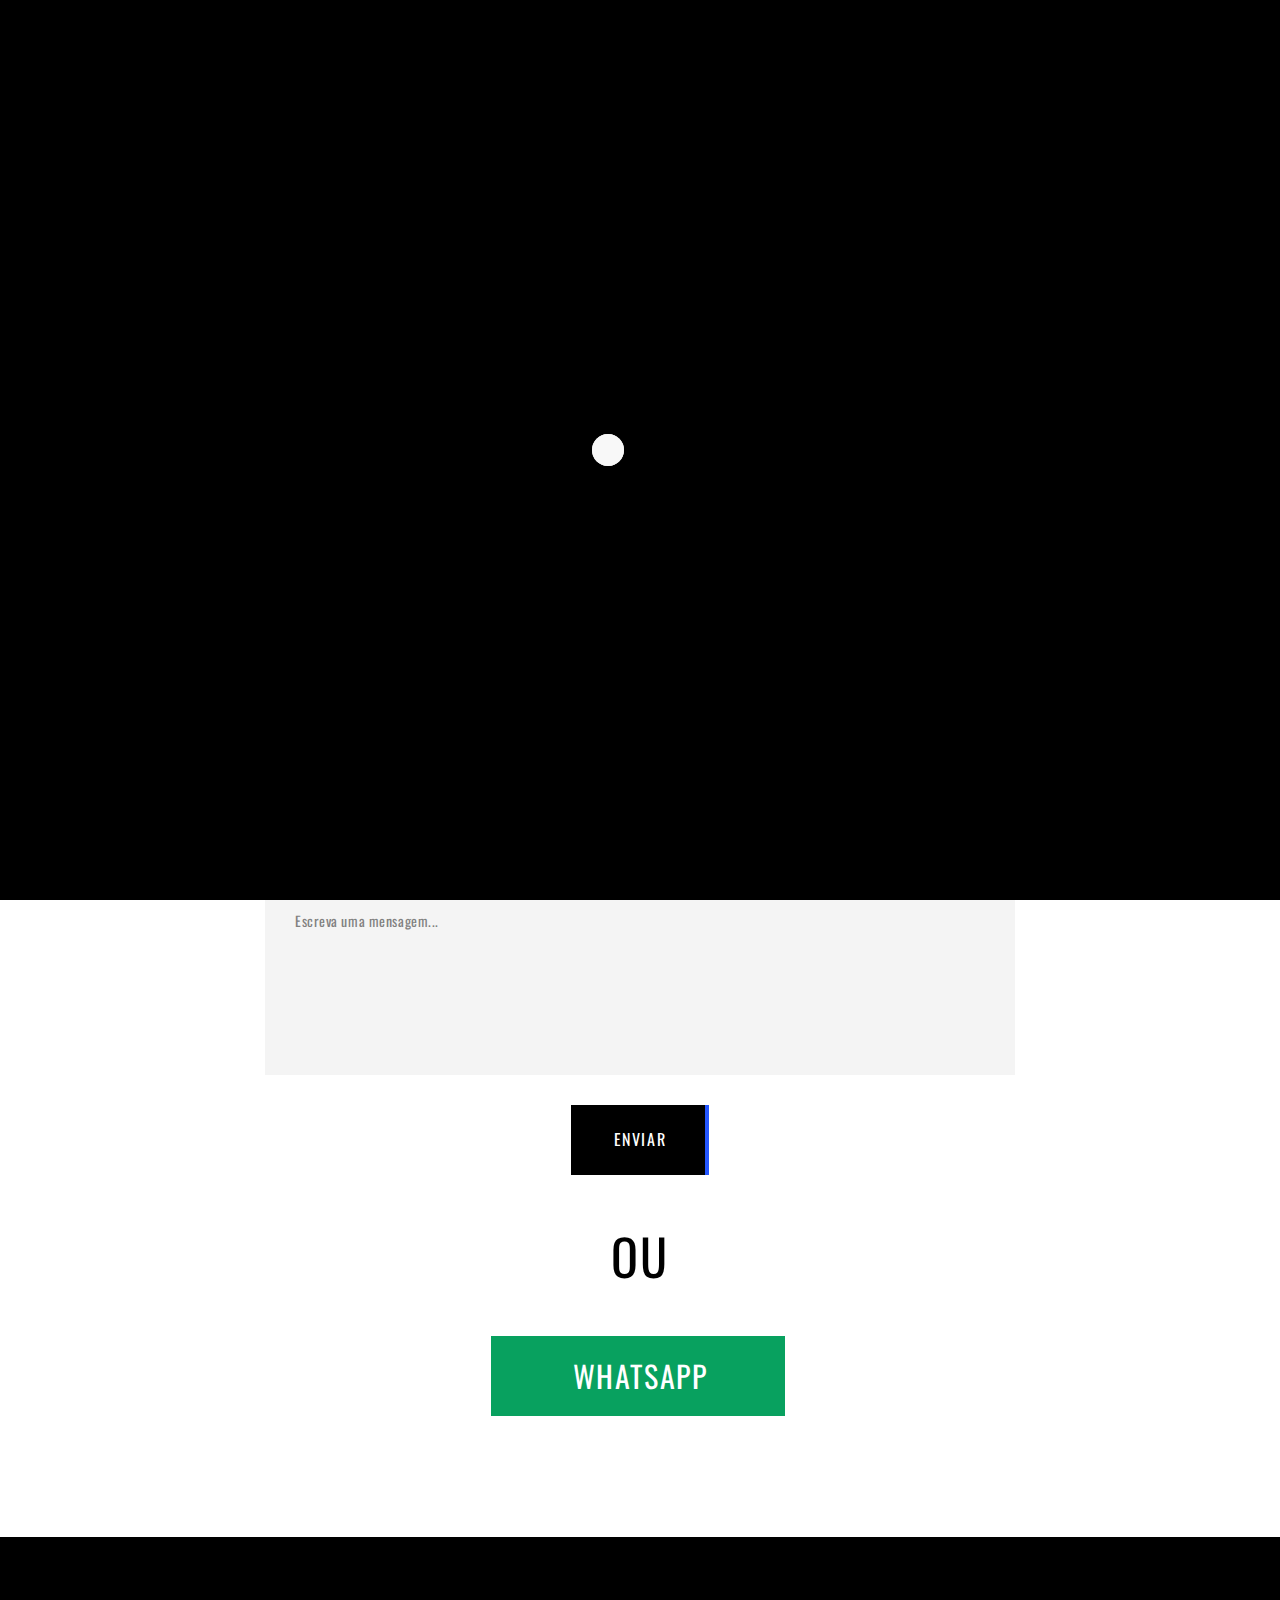
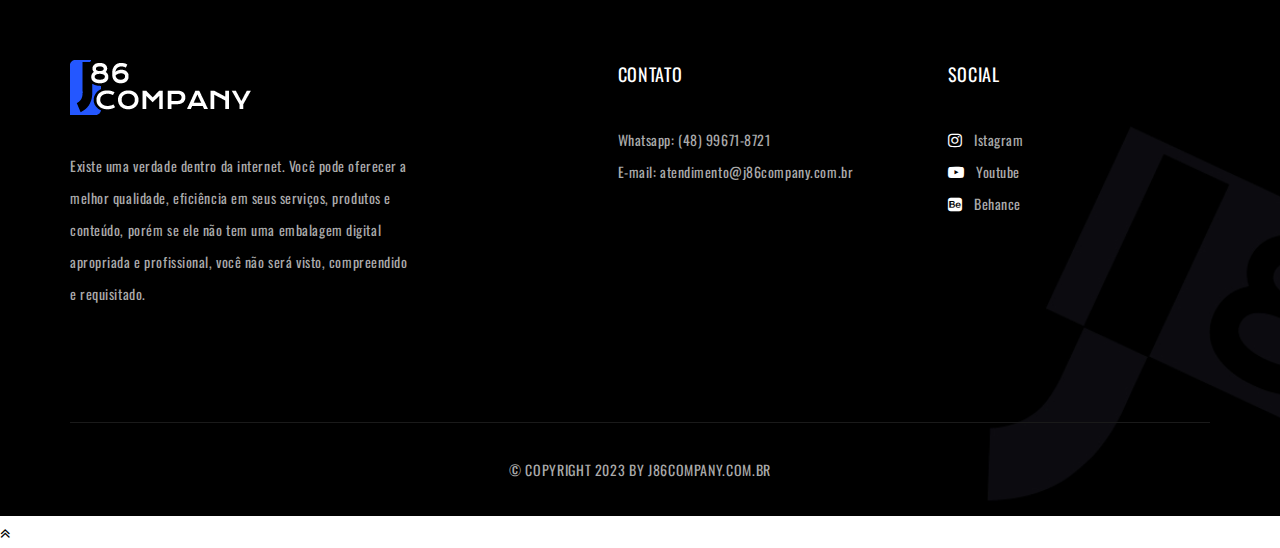
==== commit 2873cf92: "Refatora link midias sociais" ====
--- a/contato.html
+++ b/contato.html
@@ -1,5 +1,5 @@
 <!DOCTYPE html>
-<html lang="en">
+<html lang="pt">
   <head>
     <meta charset="UTF-8" />
     <title>J86 Company - Contato</title>
@@ -7,23 +7,12 @@
 
     <!-- Include All CSS here-->
     <link rel="stylesheet" type="text/css" href="css/bootstrap.css" />
-    <link rel="stylesheet" type="text/css" href="css/owl.carousel.css" />
-    <link rel="stylesheet" type="text/css" href="css/owl.theme.css" />
     <link rel="stylesheet" type="text/css" href="css/font-awesome.min.css" />
-    <link rel="stylesheet" type="text/css" href="css/animate.css" />
-    <link rel="stylesheet" type="text/css" href="css/magnific-popup.css" />
-    <link rel="stylesheet" type="text/css" href="css/settings.css" />
-    <link rel="stylesheet" type="text/css" href="css/slick.css" />
     <link rel="stylesheet" type="text/css" href="css/icons.css" />
     <link rel="stylesheet" type="text/css" href="css/preset.css" />
     <link rel="stylesheet" type="text/css" href="css/theme.css" />
     <link rel="stylesheet" type="text/css" href="css/responsive.css" />
-    <link
-      rel="stylesheet"
-      type="text/css"
-      href="css/presets/color1.css"
-      id="colorChange"
-    />
+
     <!-- End Include All CSS -->
 
     <!-- Favicon Icon -->
@@ -88,14 +77,6 @@
           </div>
           <div class="col-lg-2 col-sm-2 col-md-2">
             <div class="navigator text-right">
-              <a class="search searchToggler" href="javascript:void(0);"
-                ><i class="mei-magnifying-glass"></i
-              ></a>
-              <a
-                href="javascript:void(0);"
-                class="menu mobilemenu hidden-sm hidden-md hidden-lg hidden-xs"
-                ><i class="mei-menu"></i
-              ></a>
               <a
                 id="open-overlay-nav"
                 class="menu hamburger"
@@ -198,13 +179,19 @@
             <div class="popUp_social text-right">
               <ul>
                 <li>
-                  <a href="#"><i class="fa fa-instagram"></i>Instagram</a>
-                </li>
-                <li>
-                  <a href="#"><i class="fa fa-facebook-square"></i>Facebook</a>
-                </li>
-                <li>
-                  <a href="#"><i class="fa fa-youtube-play"></i>Youtube</a>
+                  <a href="https://www.instagram.com/j86_company/"
+                    ><i class="fa fa-instagram"></i>Istagram</a
+                  >
+                </li>
+                <li>
+                  <a href="https://www.youtube.com/@J86Company"
+                    ><i class="fa fa-youtube-play"></i>Youtube</a
+                  >
+                </li>
+                <li>
+                  <a href="https://www.behance.net/j86company"
+                    ><i class="fa fa-behance-square"></i>Behance</a
+                  >
                 </li>
               </ul>
             </div>
@@ -341,7 +328,7 @@
             <aside class="widget contact_widgets">
               <h3 class="widget_title">contato</h3>
               <p>Whatsapp: (48) 99671-8721</p>
-              <p>E-mail: <a href="#">atendimento@j86company.com.br</a></p>
+              <p>E-mail: atendimento@j86company.com.br</p>
             </aside>
           </div>
           <div class="col-lg-3 col-sm-2 col-md-3">
@@ -349,13 +336,19 @@
               <h3 class="widget_title">social</h3>
               <ul>
                 <li>
-                  <a href="#"><i class="fa fa-instagram"></i>Istagram</a>
-                </li>
-                <li>
-                  <a href="#"><i class="fa fa-facebook-square"></i>Facebook</a>
-                </li>
-                <li>
-                  <a href="#"><i class="fa fa-youtube-play"></i>Youtube</a>
+                  <a href="https://www.instagram.com/j86_company/"
+                    ><i class="fa fa-instagram"></i>Istagram</a
+                  >
+                </li>
+                <li>
+                  <a href="https://www.youtube.com/@J86Company"
+                    ><i class="fa fa-youtube-play"></i>Youtube</a
+                  >
+                </li>
+                <li>
+                  <a href="https://www.behance.net/j86company"
+                    ><i class="fa fa-behance-square"></i>Behance</a
+                  >
                 </li>
               </ul>
             </aside>
@@ -380,29 +373,12 @@
 
     <!-- Include All JS -->
     <script src="js/jquery.js"></script>
-    <script src="js/bootstrap.min.js"></script>
     <script src="js/modernizr.custom.js"></script>
-    <script src="js/gmaps.js"></script>
-    <script src="https://maps.google.com/maps/api/js?key=AIzaSyDTPlX-43R1TpcQUyWjFgiSfL_BiGxslZU"></script>
-    <script src="js/jquery.themepunch.revolution.min.js"></script>
-    <script src="js/jquery.themepunch.tools.min.js"></script>
-    <!-- Rev slider Add on Start -->
-    <script src="js/extensions/revolution.extension.actions.min.js"></script>
-    <script src="js/extensions/revolution.extension.carousel.min.js"></script>
-    <script src="js/extensions/revolution.extension.kenburn.min.js"></script>
-    <script src="js/extensions/revolution.extension.migration.min.js"></script>
-    <script src="js/extensions/revolution.extension.parallax.min.js"></script>
-    <script src="js/extensions/revolution.extension.slideanims.min.js"></script>
-    <script src="js/extensions/revolution.extension.layeranimation.min.js"></script>
-    <script src="js/extensions/revolution.extension.navigation.min.js"></script>
-    <script src="js/extensions/revolution.extension.video.min.js"></script>
+
     <!-- Rev slider Add on End -->
     <script src="js/dlmenu.js"></script>
     <script src="js/jquery.magnific-popup.js"></script>
     <script src="js/mixer.js"></script>
-    <script src="js/jquery.easing.1.3.js"></script>
-    <script src="js/owl.carousel.js"></script>
-    <script src="js/slick.js"></script>
     <script src="js/jquery.appear.js"></script>
     <script src="js/theme.js"></script>
     <!-- Include All JS -->
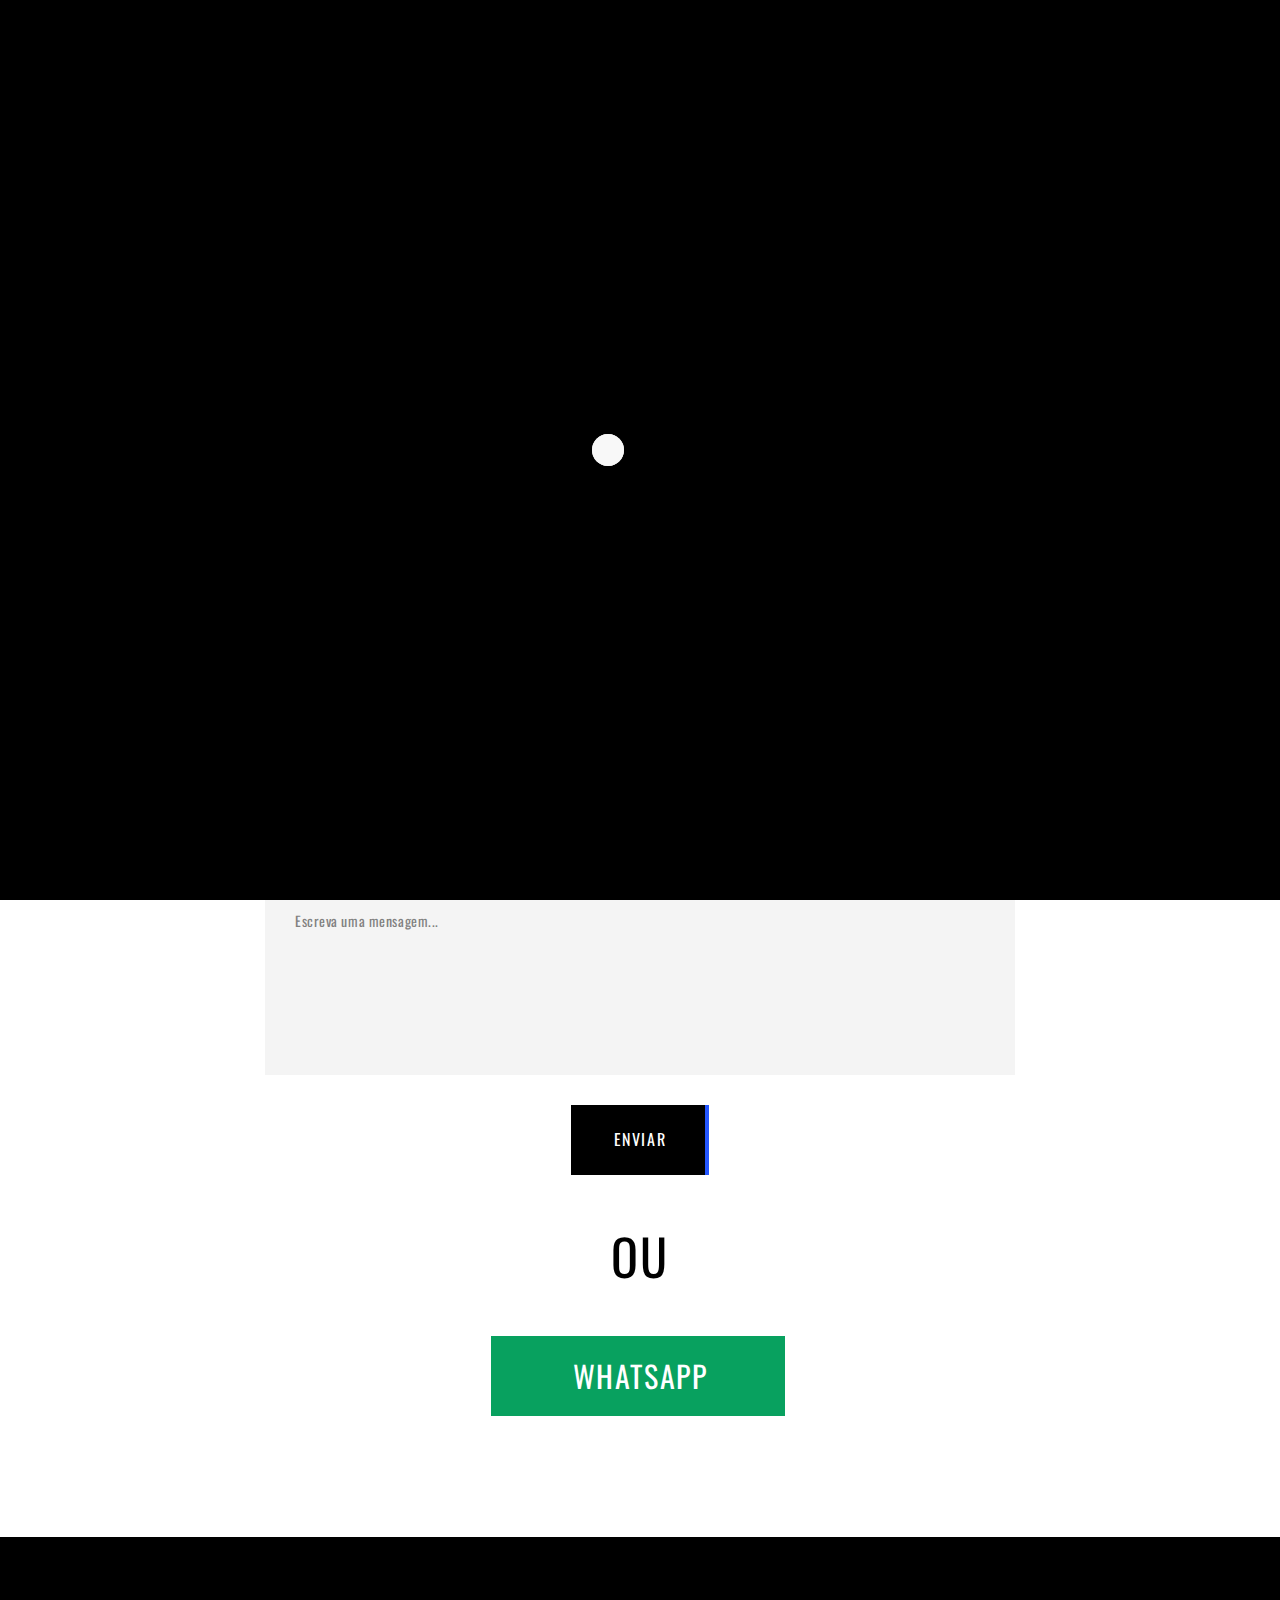
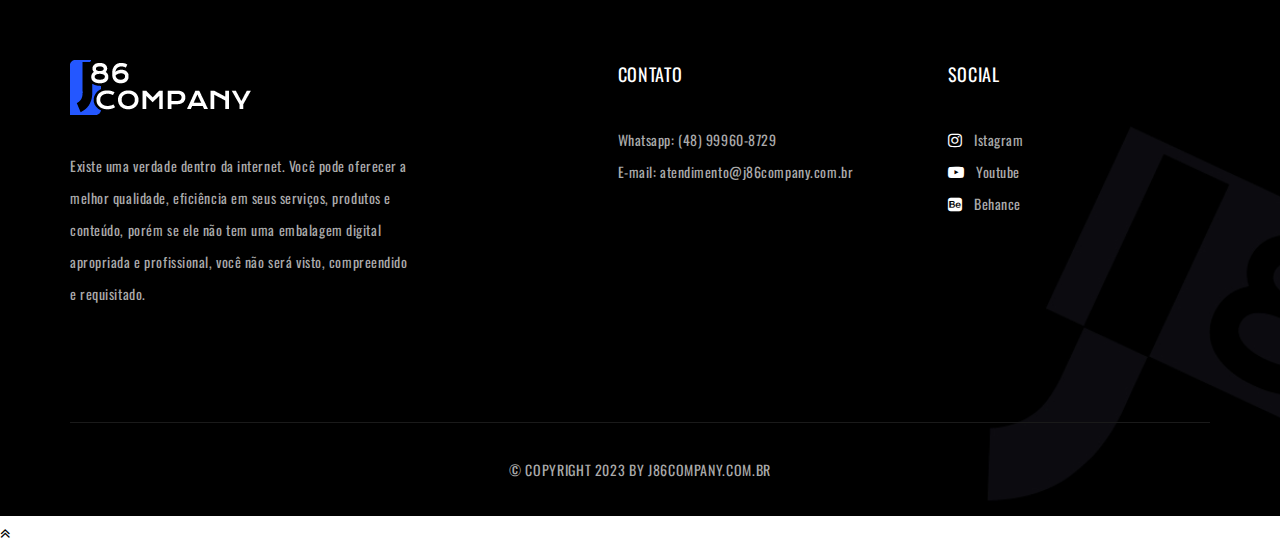
==== commit a799f57b: "Adiciona numero telefone" ====
--- a/contato.html
+++ b/contato.html
@@ -170,7 +170,7 @@
         <div class="row">
           <div class="col-lg-6 col-sm-6 col-xs-12 text-left">
             <ul class="footer__contacts text-left">
-              <li>Whatsapp: (48) 99671-8721</li>
+              <li>Whatsapp: (48) 99960-8729</li>
               <li>Email: atendimento@j86company.com.br</li>
               <li>Araranguá - SC</li>
             </ul>
@@ -207,7 +207,7 @@
         <div class="row">
           <div class="col-lg-12">
             <div class="banner_content text-center">
-              <h4><a href="#">home</a> - contato</h4>
+              <h4><a href="index.html">home</a> - contato</h4>
               <h2>Contate-nos</h2>
             </div>
           </div>
@@ -299,7 +299,7 @@
             </h2>
             <a
               class="common_btn -whatsTwo"
-              href="https://api.whatsapp.com/send?phone=5548996718721&"
+              href="https://api.whatsapp.com/send?phone=5548999608729&"
               ><span>Whatsapp</span></a
             >
           </div>
@@ -327,7 +327,7 @@
           <div class="col-lg-4 col-sm-4 col-md-4">
             <aside class="widget contact_widgets">
               <h3 class="widget_title">contato</h3>
-              <p>Whatsapp: (48) 99671-8721</p>
+              <p>Whatsapp: (48) 99960-8729</p>
               <p>E-mail: atendimento@j86company.com.br</p>
             </aside>
           </div>
--- a/css/preset.css
+++ b/css/preset.css
@@ -233,3 +233,6 @@
 .color-six {
   color: #10d2ff;
 }
+.cursor {
+  cursor: pointer;
+}
